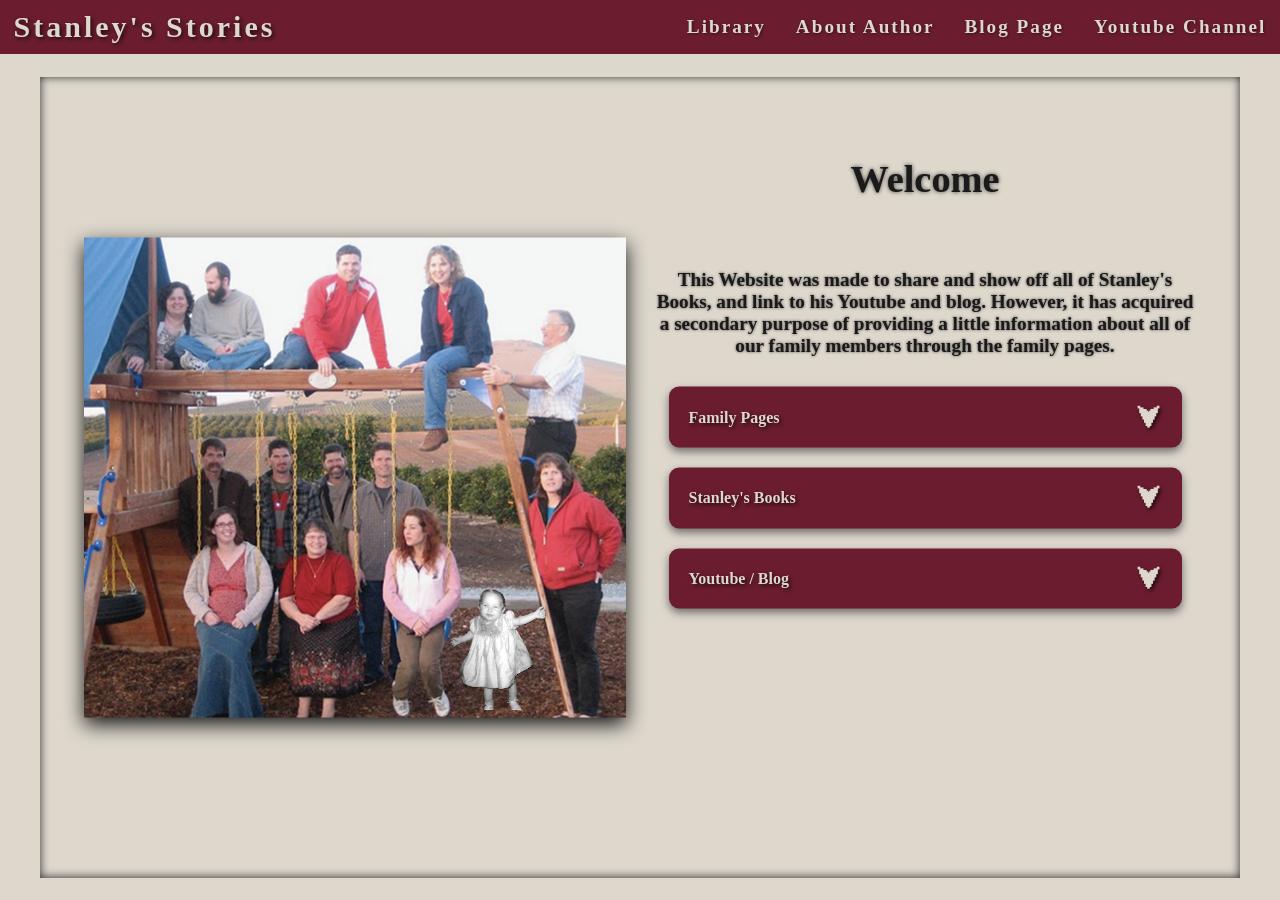
==== index.html @ 0623250e "reworked front page broke on mobile, I'll fix that whenever" ====
<!DOCTYPE html>
<html lang="en">
<head>
    <meta charset="UTF-8">
    <meta name="viewport" content="width=device-width, initial-scale=1.0">
    <title>Stanley's Stories</title>
    <link rel="stylesheet" href="style-mobile.css" media="(max-width: 600px)">
    <link rel="stylesheet" href="style.css" media="(min-width: 768px)">
    <meta name="google-site-verification" content="3paxtZCchN1gKmWQ9_U21rCFYr4-w0Xz02fGshkxWVU" />
</head>
<body>
    <header class="main-header">
        <div id="header-bar">
            <span id="logo">Stanley's Stories</span>
            <div id="menu-toggle"></div>
        </div>
        <nav id="nav-menu">
            <ul>
                <li><a href="Pages/library/index.html">Library</a></li>
                <li><a href="Pages/about-Author/index.html">About Author</a></li>
                <li><a href="https://stanstark.blogspot.com/" target="_blank">Blog Page</a></li>
                <li><a href="https://www.youtube.com/@stanstark461" target="_blank">Youtube Channel</a></li>
            </ul>
        </nav>
    </header>

    <main class="main-content">
        <section id="familyPhoto">
                <div id="family-photo">
                    <div id="Allison" class="family-button">Allison</div>
                    <div id="Ammon Stark" class="family-button">Ammon</div>
                    <div id="Ben" class="family-button" >Ben</div>
                    <div id="Theresa" class="family-button">Theresa</div>
                    <div id="Stanley Stark" class="family-button">Stanley</div>
                    <div id="Rob" class="family-button" >Rob</div>
                    <div id="Stan (Gooby)" class="family-button">Stan (Gooby)</div>
                    <div id="Tommy" class="family-button">Tommy</div>
                    <div id="Kyle" class="family-button">Kyle</div>
                    <div id="Suzy" class="family-button">Suzy</div>
                    <div id="Rebekah" class="family-button">Rebekah</div>
                    <div id="Dorothy Stark" class="family-button">Dorothy</div>
                    <div id="Jeanette" class="family-button">Jeanette</div>
                    <div id="Cindy" class="family-button">Cindy</div>
                </div>
                <div id="new"></div>
        </section>
        <section id="everythingElse">
            <section id="content-container">
                <h1 id="content-Title">Welcome</h1>
                <p id="content-Description">This Website was made to share and show off all of Stanley's Books, and link to his Youtube and blog. However, it has acquired a secondary purpose of providing a little information about all of our family members through the family pages.</p>

                <section class="content-box">
                    <div class="expandtion-header">
                        <h1>Family Pages</h1>
                        <div class="expandtion-button">&#11167</div>
                    </div>

                    <div class="expandtion-content">
                        <div class="expandtion-inner">
                            <h3 id="family-pages-note">[NOTE: You can't access the family pages without the password, if you wish to access them contact Stanley Stark for the password]</h3>
                            <h4 id="family-pages-description">The family pages have simple descriptions provided by the person in question and any other information provided by them. The Family Pages can be accessed by clicking on any family member in the swing photo. To navigate the family pages scroll to the bottom of any family members page, there you will find links to their childrens and parents pages. Clicking on anyone in a photo will also take you to their respective page.</h4>
                        </div>
                    </div>
                </section>
                <section class="content-box">
                   <div class="expandtion-header">
                        <h1>Stanley's Books</h1>
                        <div class="expandtion-button">&#11167</div>
                    </div>

                    <div class="expandtion-content">
                        <div class="expandtion-inner">
                            <h1>Test words</h1>
                        </div>
                    </div>
                </section>
                <section class="content-box">
                   <div class="expandtion-header">
                        <h1>Youtube / Blog</h1>
                        <div class="expandtion-button">&#11167</div>
                    </div>

                    <div class="expandtion-content">
                        <div class="expandtion-inner">
                            <h1>Test words</h1>
                        </div>
                    </div>
                </section>
            </section>
        </section>
    </main>
    <script src="script.js"></script>
</body>
</html>
---- style-mobile.css ----
body {
    background-color: #ddd7cc;
    margin: 0;
    padding: 20px;
}

.main-header {
    position: fixed;
    top: 0;
    left: 0;
    width: 100%;
    z-index: 1000;
}
#header-bar {
    background-color: #6b1d2f;
    color: #ddd7cc;
    display: flex;
    justify-content: space-between;
    align-items: center;
    padding: 10px 20px;
    position: relative;
    z-index: 1001;
    box-shadow: 0 2px 4px rgba(0, 0, 0, 0.2);
}
#logo {
    font-size: 24px;
    font-weight: bold;
    font-family: 'Garamond', 'Baskerville', 'Times New Roman', serif;
    text-shadow: 2px 2px 4px rgba(0, 0, 0, 0.7);
}
#menu-toggle {
    background: none;
    border: 1px solid #ddd7cc;
    padding: 12px 12px;
    border-radius: 12px;
    font-size: .9rem;
}
#nav-menu {
    background-color: #ddd7cc;
    border-bottom: 3px solid #6b1d2f;
    display: flex;
    flex-direction: column;
    width: 100%;
    transform: translateY(-100%);
    transition: transform 0.3s ease-in-out;
    position: absolute;
    top: 100%;
    left: 0;
}
#nav-menu.open {
    transform: translateY(0);
}
#nav-menu li {
    padding: 10px 20px;
    border-bottom: 1px solid #1a1a1a;
}
#nav-menu li a {
    color: #1a1a1a;
    text-decoration: none;
    font-weight: 700;
    font-family: 'Baskerville', 'Baskerville Old Face', 'Hoefler', 'Garamond', serif;
    text-shadow: 1px 1px 3px rgba(0, 0, 0, 0.5);
}

.main-content {
    padding-top: 20px;
    background-color: #ddd7cc;
}
.layout-block {
    width: 100%;
    height: 80vh;
    display: flex;
    flex-direction: column;
    justify-content: center;
    text-align: center;
}
#spotlight-com {
   display: none;
}

#spotlight-content {
    width: 100%;
    height: 90%;
    box-shadow: inset 0 0 10px rgba(0, 0, 0, 0.8);
    display: flex;
    flex-direction: column;
    align-items: center;
}
#spotlight-title {
    font-size: 2rem;
    font-weight: 700;
    font-family: 'Garamond', 'Baskerville', 'Times New Roman', serif;
    text-shadow: 2px 2px 4px rgba(0, 0, 0, 0.8);
    color: #1a1a1a;
}
#spotlight-info {
   width: 90%;
   height: 60%;
   display: flex;
   flex-direction: row;
   justify-content: center;
   align-items: center;
   gap: 10px;
}
#spotlight-image {
    max-width: 60%;
    max-height: 100%;
    background-position: center;
    background-repeat: no-repeat;
    background-size: cover;
    box-shadow: 0 4px 5px rgba(0, 0, 0, 0.7);
}
#spotlight-description {
    width: 40%;
    height: 90%;
    font-size: 4dvw;
    color: #1a1a1a;
    text-align: center;
    text-shadow: 1px 1px 3px rgba(0, 0, 0, 0.9);
    font-family: 'Baskerville', 'Baskerville Old Face', 'Hoefler', 'Garamond', serif;
}
#spotlight-link {
    margin-top: 20px;
    color: #ddd7cc;
    text-shadow: 2px 2px 4px rgba(0, 0, 0, 0.7);
    font-size: 1.3rem;
    font-weight: 700;
    text-decoration: none;
    background-color: #6b1d2f;
    box-shadow: 0 4px 5px rgba(0, 0, 0, 0.8);
    padding: 10px 20px;
    border-radius: 8px;
    font-family: 'Garamond', 'Baskerville', 'Times New Roman', serif;
}
#spotlight-chooser {
    margin-top: 10px;
    font-size: 1rem;
    color: #1a1a1a;
    text-shadow: 1px 1px 3px rgba(0, 0, 0, 0.5);
    font-family: 'Garamond', 'Baskerville', 'Times New Roman', serif;
}

#bookshelf {
    background-image: url('Art-Stuff/bookshelf.png');
    background-size: cover;
    background-position: center;
    overflow-x: scroll;
    -webkit-overflow-scrolling: touch;
    box-shadow: 0 6px 9px rgba(0, 0, 0, 0.9);
}
#bookshelf-row {
    height: 100%;
    width: max-content;
    display: flex;
    flex-direction: row;
    align-items: center;
    gap: 20px;
}
.book-container {
    width: 70vw;
    height: 90%;
    display: flex;
    flex-direction: column;
    align-items: center;
    justify-content: center;
    gap: 15px;
}
.book-cover {
    max-width: 90%;
    max-height: 70%;
    box-shadow: 0 7px 10px rgba(0, 0, 0, 0.9);
    background-position: center;
    background-repeat: no-repeat;
    background-size: cover;
}
.bookshelf-link {
    text-align: center;
    color: #ddd7cc;
    text-shadow: 2px 2px 4px rgba(0, 0, 0, 0.7);
    font-size: 1.5rem;
    font-weight: 700;
    font-family: 'Garamond', 'Baskerville', 'Times New Roman', serif;
    text-decoration: none;
    background-color: #6b1d2fd3;
    box-shadow: 0 4px 5px rgba(0, 0, 0, 0.8);
    padding: 10px 20px;
    border-radius: 8px;
}


#familyPhoto {
    height: max-content;
    padding-bottom: 20px;
    padding-top: 20px;
}
#aboutAuthor h2 {
    text-align: center;
    font-size: 7dvw;
    color: #1a1a1a;
    font-family: 'baskerville', 'Baskerville Old Face', 'Hoefler', 'Garamond', serif;
    text-shadow: 1px 1px 3px rgba(0, 0, 0, 0.5);
    white-space: nowrap;
}
#family-photo {
    background-image: url(Art-Stuff/full-family.png);
    background-size: cover;
    background-position: center;
    background-repeat: no-repeat;
    min-height: 45dvh;
    max-height: 60dvh;
    width: 100%;
    position: relative;
    filter: drop-shadow(0 7px 10px rgba(0, 0, 0, 0.9));
}
.family-button {
    max-width: 60px;
    max-height: 60px;
    border-radius: 15px;
    position: absolute;
    transform: translate(-50%, -50%);
    text-align: center;
    user-select: none;
    font-size: 2dvw;
    font-weight: 900;
    color: #1a1a1a;
    font-family: 'baskerville', 'Baskerville Old Face', 'Hoefler', 'Garamond', serif;
    text-shadow: 1px 1px 3px rgba(255, 255, 255, 0.5);
    white-space: nowrap;
    opacity: 0;
    transition: opacity 0.3s ease-in-out;
}
.family-button:hover {
    opacity: 1;
}
#Allison {
    left: 16%;
    top: 19%;
    height: 60px;
    width: 25px;
}
[id="Ammon Stark"] {
    left: 27%;
    top: 16%;
    height: 45px;
    width: 30px;
}
#Ben {
    left: 48%;
    top: 18%;
    height: 60px;
    width: 35px;
}
#Theresa {
    left: 67%;
    top: 16%;
    width: 35px;
    height: 60px;
}
[id="Stanley Stark"] {
    left: 85%;
    top: 30%;
    height: 60px;
    width: 30px;
}
#Rob {
    left: 25%;
    top: 50%;
    height: 40px;
    width: 30px;
}
[id="Stan (Gooby)"] {
    left: 36%;
    top: 50%;
    height: 40px;
    width: 30px;
}
#Tommy {
    left: 46%;
    top: 50%;
    width: 40px;
    height: 40px;
}
#Kyle {
    left: 57%;
    top: 50%;
    width: 40px;
    height: 40px;
}
#Suzy {
    left: 85%;
    top: 55%;
    width: 40px;
    height: 60px;
}
#Rebekah {
    left: 28%;
    top: 70%;
    width: 40px;
    height: 60px;
}
[id="Dorothy Stark"] {
    left: 43%;
    top: 70%;
    width: 40px;
    height: 60px;
}
#Jeanette {
    left: 61%;
    top: 70%;
    width: 40px;
    height: 60px;
}
#Cindy {
    left: 75%;
    top: 84%;
    width: 50px;
    height: 60px;
}



#media {
    display: none;
    overflow-x: scroll;
    -webkit-overflow-scrolling: touch;
    height: 339px;
}
.filmstrip {
    width: 1405px;
    height: 100%;
    display: flex;
    flex-direction: row;
    align-items: center;
    justify-content: center;
    gap: 15px;
    position: relative;
}
.filmstrip::before {
    content: "";
    position: absolute;
    top: 0;
    left: 0;
    width: 100%;
    height: 100%;
    box-shadow: inset 0 0 10px rgba(0, 0, 0, 0.8);
    background-image: url(Art-Stuff/vecteezy_filmstrip_1195071.png);
    background-repeat: no-repeat;
    background-position: center;
    background-size: cover;
    z-index: 1;
}
.video-container {
    width: 23%;
    height: 55%;
    background-size: cover;
    background-repeat: no-repeat;
    background-position: center;
    display: flex;
    justify-content: center;
    align-items: center;
}
#video1 {
    background-image: url("https://img.youtube.com/vi/V2FXntcrMtY/hqdefault.jpg");
}
#video2 {
    background-image: url("https://img.youtube.com/vi/LsYW3fB81D8/hqdefault.jpg");
}
#video3 {
    background-image: url("https://img.youtube.com/vi/oNmoAIs4Y7E/hqdefault.jpg");
}
.playbutton {
    height: 50px;
    width: 50px;
    background-color: #fff;
    clip-path: polygon(0 0, 0 100%, 100% 50%);
    z-index: 5;
}
#youtube-link {
    color: #1a1a1a;
    font-size: 1.3rem;
    font-weight: 700;
    text-decoration: none;
    z-index: 5;
    font-family: 'Garamond', 'Baskerville', 'Times New Roman', serif;
    text-shadow: 1px 1px 3px rgba(0, 0, 0, 0.5);
}
---- style.css ----
body {
    background-color: #ddd7cc;
    margin: 0;
    padding: 0px;
}

.main-header {
    position: fixed;
    top: 0;
    left: 50%;
    transform: translateX(-50%);
    width: 101%;
    height: max-content;
    z-index: 1000;
    background-color: #6b1d2f;
    display: flex;
    flex-direction: row;
    align-items: center;
}
#logo {
    color: #ddd7cc;
    font-size: 30px;
    font-weight: bold;
    letter-spacing: 3px;
    margin-left: 20px;
    font-family: 'Garamond', 'Baskerville', 'Times New Roman', serif;
    text-shadow: 2px 2px 4px rgba(0, 0, 0, 0.7);
    user-select: none;
    white-space: nowrap;
}
#menu-toggle {
    display: none;
}
#nav-menu {
    margin-left: auto;
    margin-right: 20px;
}
#nav-menu ul {
    display: flex;
    flex-direction: row;
    align-items: center;
    gap: 30px;
    list-style: none;
}
#nav-menu li a {
    color: #ddd7cc;
    text-decoration: none;
    font-weight: 600;
    font-size: 1.2rem;
    letter-spacing: 2px;
    font-family: 'Garamond', 'Baskerville', 'Times New Roman', serif;
    text-shadow: 1px 1px 3px rgba(0, 0, 0, 0.5);
}
#nav-menu li a:hover {
    color: #fff;
    text-shadow: 2px 2px 5px rgba(0, 0, 0, 0.7);
    text-decoration: underline;
}

.main-content {
    width: 1200px;
    top: calc( 50dvh + var(--header-height) / 2);
    height: calc(100vh - var(--header-height) - 5dvh);
    transform: translateY(-50%);
    position: relative;
    margin-left: auto;
    margin-right: auto;
    display: flex;
    flex-direction: row;
    align-items: center;
    justify-content: center;
    box-shadow: inset 0 0 10px rgba(0, 0, 0, 0.8);
}

#familyPhoto {
    width: 47.5%;
    height: 95%;
    display: flex;
    flex-direction: row;
    align-items: center;
    justify-content: center;
    
}
#family-photo {
    background-image: url(Art-Stuff/full-family.png);
    background-size: contain;
    background-position: center;
    background-repeat: no-repeat;
    
    height: 100%;
    width: 95%;
    position: relative;
    filter: drop-shadow(0 7px 10px rgba(0, 0, 0, 0.9));
}
.family-button {
    max-width: 60px;
    max-height: 60px;
    border-radius: 15px;
    position: absolute;
    transform: translate(-50%, -50%);
    text-align: center;
    user-select: none;
    font-size: 2dvw;
    font-weight: 900;
    color: #1a1a1a;
    font-family: 'baskerville', 'Baskerville Old Face', 'Hoefler', 'Garamond', serif;
    text-shadow: 1px 1px 3px rgba(255, 255, 255, 0.5);
    white-space: nowrap;
    opacity: 0;
    transition: opacity 0.3s ease-in-out;
}
.family-button:hover {
    opacity: 1;
}
#Allison {
    left: 17%;
    top: 19%;
    height: 60px;
    width: 50px;
}
[id="Ammon Stark"] {
    left: 25%;
    top: 15%;
    height: 60px;
    width: 50px;
}
#Ben {
    left: 49%;
    top: 13%;
    height: 60px;
    width: 60px;
}
#Theresa {
    left: 67%;
    top: 13%;
    width: 60px;
    height: 60px;
}
[id="Stanley Stark"] {
    left: 87%;
    top: 23%;
    height: 60px;
    width: 60px;
}
#Rob {
    left: 25%;
    top: 47%;
    height: 60px;
    width: 60px;
}
[id="Stan (Gooby)"] {
    left: 37%;
    top: 48%;
    height: 60px;
    width: 60px;
}
#Tommy {
    left: 46.5%;
    top: 48%;
    width: 60px;
    height: 60px;
}
#Kyle {
    left: 55%;
    top: 48%;
    width: 60px;
    height: 60px;
}
#Suzy {
    left: 86%;
    top: 52%;
    width: 60px;
    height: 60px;
}
#Rebekah {
    left: 28%;
    top: 60%;
    width: 60px;
    height: 60px;
}
[id="Dorothy Stark"] {
    left: 43.5%;
    top: 64%;
    width: 60px;
    height: 60px;
}
#Jeanette {
    left: 63%;
    top: 60%;
    width: 60px;
    height: 60px;
}
#Cindy {
    left: 75%;
    top: 77%;
    width: 60px;
    height: 60px;
}


#everythingElse {
    width: 47.5%;
    height: 85%;
    overflow-y: scroll;
    
    
}
#everythingElse {
    --thumb-color: #6b1d2f;
    --track-color: #ddd7cc;
    --thumb-hover-color: #e3dddd;

    scrollbar-color: var(--thumb-color) var(--track-color);
    scrollbar-width: auto;
}
#everythingElse::-webkit-scrollbar {
    width: 12px;
}
#everythingElse::-webkit-scrollbar-track {
    background: var(--track-color);
}
#everythingElse::-webkit-scrollbar-thumb {
    background-color: var(--thumb-color);
    border-radius: 6px;
    border: 3px solid var(--track-color);
}
#everythingElse::-webkit-scrollbar-thumb:hover {
    background-color: var(--thumb-hover-color);
}
#content-container {
    height: max-content;
    padding-bottom: 20px;
    display: flex;
    flex-direction: column;
    align-items: center;
    justify-content: flex-start;
    row-gap: 20px;
}
#content-Title {
    font-size: 3dvw;
    font-weight: 900;
    color: #1a1a1a;
    text-shadow: 0px 0px 4px rgba(0, 0, 0, 0.7);
    text-align: center;
    margin-top: 20px;
    font-family: 'Garamond', 'Baskerville', 'Times New Roman', serif;
}
#content-Description {
    font-size: 1.5dvw;
    font-weight: 600;
    color: #1a1a1a;
    text-shadow: 0px 0px 3px rgba(0, 0, 0, 0.7);
    text-align: center;
    margin: 10px;
    font-family: 'baskerville', 'Baskerville Old Face', 'Hoefler', 'Garamond', serif;
}
.content-box {
    width: 90%;
    height: max-content;
    position: relative;
    background-color: #6b1d2f;
    box-shadow: 0 4px 8px rgba(0, 0, 0, 0.5);
    border-radius: 10px;
    display: flex;
    flex-direction: column;
    align-items: center;
    justify-content: center;
    overflow: hidden;
}
.expandtion-header {
    display: flex;
    justify-content: space-between;
    align-items: center;
    padding: 0px 20px;
    width: 100%;
    box-sizing: border-box;
    font-weight: bold;
    color: #ddd7cc;
    text-shadow: 2px 2px 4px rgba(0, 0, 0, 0.7);
    font-family: 'Garamond', 'Baskerville', 'Times New Roman', serif;
}
.expandtion-button {
    font-size: 2dvw;
    font-weight: bold;
    color: #ddd7cc;
    text-shadow: 2px 2px 4px rgba(0, 0, 0, 0.7);
    cursor: pointer;
    user-select: none;
}

.expandtion-content {
    max-height: 0;
    transition: max-height 0.3s ease-in-out;

}
.expandtion-content.expanded {
    max-height: 400px;
}
.expandtion-inner {
    padding: 0 15px 15px 15px;
}

#family-pages-note {
    font-size: 1.2dvw;
    font-weight: bold;
    color: #98958e;
    text-shadow: 1px 1px 3px rgba(0, 0, 0, 0.7);
    text-align: center;
    margin-top: 10px;
    font-family: 'baskerville', 'Baskerville Old Face', 'Hoefler', 'Garamond', serif;
}
#family-pages-description {
    font-size: 1.5dvw;
    font-weight: bold;
    color: #ddd7cc;
    text-shadow: 1px 1px 3px rgba(0, 0, 0, 0.7);
    text-align: center;
    margin-top: 10px;
    font-family: 'baskerville', 'Baskerville Old Face', 'Hoefler', 'Garamond', serif;
}
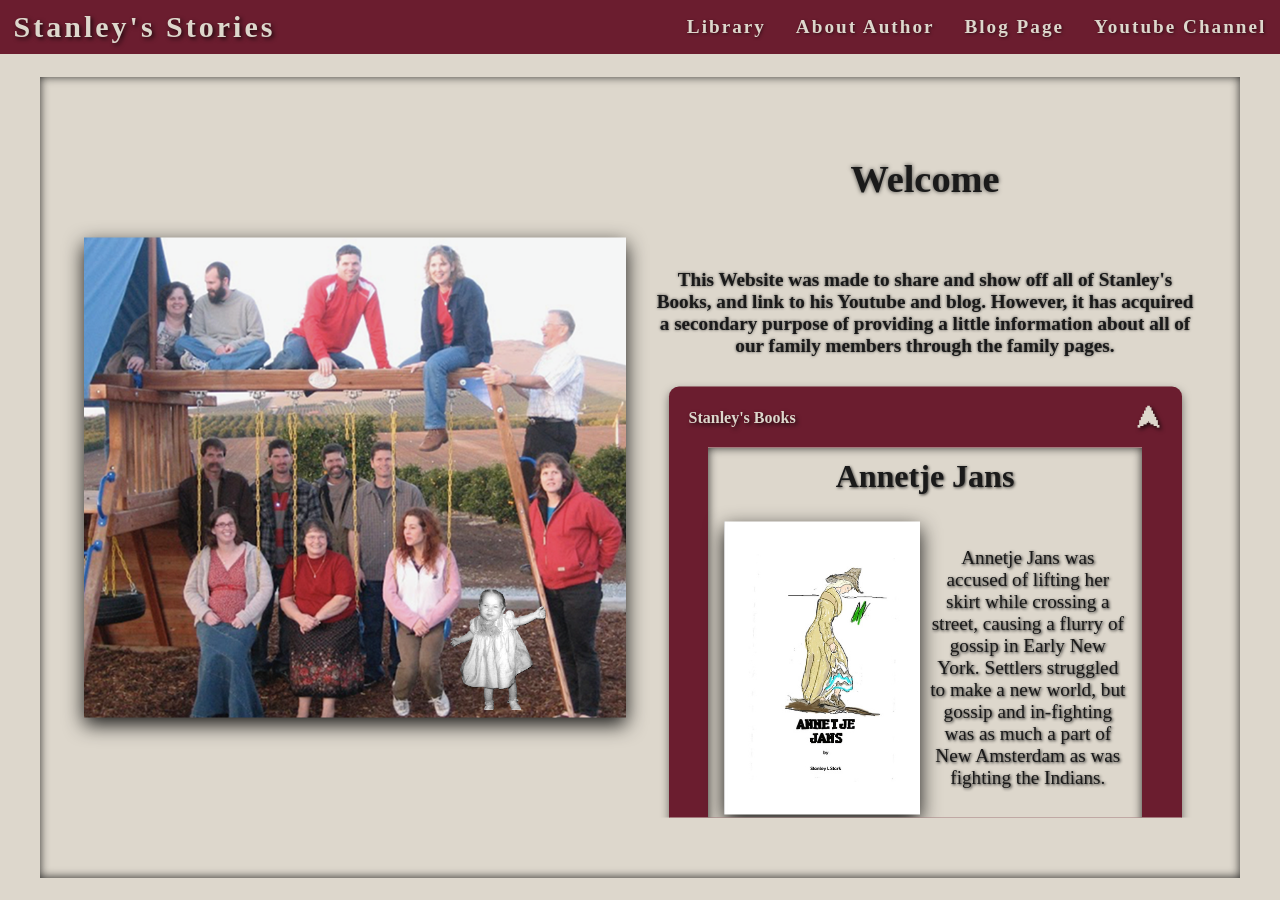
==== commit 0795b24d: "updated" ====
--- a/index.html
+++ b/index.html
@@ -49,6 +49,45 @@
                 <h1 id="content-Title">Welcome</h1>
                 <p id="content-Description">This Website was made to share and show off all of Stanley's Books, and link to his Youtube and blog. However, it has acquired a secondary purpose of providing a little information about all of our family members through the family pages.</p>
 
+                
+                <section class="content-box">
+                   <div class="expandtion-header">
+                        <h1>Stanley's Books</h1>
+                        <div class="expandtion-button">&#11165</div>
+                    </div>
+                    <div class="expandtion-content expanded">
+                        <div class="expandtion-inner">
+                            <div id="stanley-books-section">
+                               <section id="spotlight">
+                                <h2 id="spotlight-title">Annetje Jans</h2>
+                                <div id="spotlight-contents">
+                                    <img id="spotlight-image" src="Art-Stuff/book_covers/Annetje-Jans.png">
+                                    <p id="spotlight-description">Annetje Jans was accused of lifting her skirt while crossing a street, causing a flurry of gossip in Early New York. Settlers struggled to make a new world, but gossip and in-fighting was as much a part of New Amsterdam as was fighting the Indians.</p>
+                                </div>
+                                <a id="spotlight-page-link" href="Pages/library/index.html?book=1">View Full Page &#10174</a>
+                                <h4>Editor's Choice</h4>
+                               </section> 
+                               <section id="bookshelf">
+                                <div id="bookshelf-contents">
+                                    <div class="book-container">
+                                        <img class="books-cover" src="Art-Stuff/book_covers/Amanda-Giles-Lee.png">
+                                        <a class="books-title" href="Pages/library/index.html?book=0">Amanda Giles Lee</a>
+                                    </div>
+                                    <div class="book-container">
+                                        <img class="books-cover" src="Art-Stuff/book_covers/Fluhrer's-Big-Loaf-Bakery.png">
+                                        <a class="books-title" href="Pages/library/index.html?book=2">Fluher's Big Loaf Bakery</a>
+                                    </div>
+                                    <div class="book-container">
+                                        <img class="books-cover" src="Art-Stuff/book_covers/Grandma-and-Grandpa-Moody.png">
+                                        <a class="books-title" href="Pages/library/index.html?book=4">Grandma & Grandpa Moody</a>
+                                    </div>
+                                </div>
+                                <a href="Pages/library/index.html" id="view-all-link">View All Books &#10174</a>
+                               </section>
+                            </div>
+                        </div>
+                    </div>
+                </section>
                 <section class="content-box">
                     <div class="expandtion-header">
                         <h1>Family Pages</h1>
@@ -59,18 +98,6 @@
                         <div class="expandtion-inner">
                             <h3 id="family-pages-note">[NOTE: You can't access the family pages without the password, if you wish to access them contact Stanley Stark for the password]</h3>
                             <h4 id="family-pages-description">The family pages have simple descriptions provided by the person in question and any other information provided by them. The Family Pages can be accessed by clicking on any family member in the swing photo. To navigate the family pages scroll to the bottom of any family members page, there you will find links to their childrens and parents pages. Clicking on anyone in a photo will also take you to their respective page.</h4>
-                        </div>
-                    </div>
-                </section>
-                <section class="content-box">
-                   <div class="expandtion-header">
-                        <h1>Stanley's Books</h1>
-                        <div class="expandtion-button">&#11167</div>
-                    </div>
-
-                    <div class="expandtion-content">
-                        <div class="expandtion-inner">
-                            <h1>Test words</h1>
                         </div>
                     </div>
                 </section>
--- a/style-mobile.css
+++ b/style-mobile.css
@@ -2,6 +2,7 @@
     background-color: #ddd7cc;
     margin: 0;
     padding: 20px;
+    overflow-x: hidden;
 }
 
 .main-header {
@@ -63,152 +64,27 @@
 }
 
 .main-content {
-    padding-top: 20px;
-    background-color: #ddd7cc;
-}
-.layout-block {
-    width: 100%;
-    height: 80vh;
-    display: flex;
-    flex-direction: column;
-    justify-content: center;
-    text-align: center;
-}
-#spotlight-com {
-   display: none;
-}
-
-#spotlight-content {
-    width: 100%;
-    height: 90%;
-    box-shadow: inset 0 0 10px rgba(0, 0, 0, 0.8);
-    display: flex;
-    flex-direction: column;
-    align-items: center;
-}
-#spotlight-title {
-    font-size: 2rem;
-    font-weight: 700;
-    font-family: 'Garamond', 'Baskerville', 'Times New Roman', serif;
-    text-shadow: 2px 2px 4px rgba(0, 0, 0, 0.8);
-    color: #1a1a1a;
-}
-#spotlight-info {
-   width: 90%;
-   height: 60%;
-   display: flex;
-   flex-direction: row;
-   justify-content: center;
-   align-items: center;
-   gap: 10px;
-}
-#spotlight-image {
-    max-width: 60%;
-    max-height: 100%;
-    background-position: center;
-    background-repeat: no-repeat;
-    background-size: cover;
-    box-shadow: 0 4px 5px rgba(0, 0, 0, 0.7);
-}
-#spotlight-description {
-    width: 40%;
-    height: 90%;
-    font-size: 4dvw;
-    color: #1a1a1a;
-    text-align: center;
-    text-shadow: 1px 1px 3px rgba(0, 0, 0, 0.9);
-    font-family: 'Baskerville', 'Baskerville Old Face', 'Hoefler', 'Garamond', serif;
-}
-#spotlight-link {
-    margin-top: 20px;
-    color: #ddd7cc;
-    text-shadow: 2px 2px 4px rgba(0, 0, 0, 0.7);
-    font-size: 1.3rem;
-    font-weight: 700;
-    text-decoration: none;
-    background-color: #6b1d2f;
-    box-shadow: 0 4px 5px rgba(0, 0, 0, 0.8);
-    padding: 10px 20px;
-    border-radius: 8px;
-    font-family: 'Garamond', 'Baskerville', 'Times New Roman', serif;
-}
-#spotlight-chooser {
-    margin-top: 10px;
-    font-size: 1rem;
-    color: #1a1a1a;
-    text-shadow: 1px 1px 3px rgba(0, 0, 0, 0.5);
-    font-family: 'Garamond', 'Baskerville', 'Times New Roman', serif;
-}
-
-#bookshelf {
-    background-image: url('Art-Stuff/bookshelf.png');
-    background-size: cover;
-    background-position: center;
-    overflow-x: scroll;
-    -webkit-overflow-scrolling: touch;
-    box-shadow: 0 6px 9px rgba(0, 0, 0, 0.9);
-}
-#bookshelf-row {
-    height: 100%;
-    width: max-content;
-    display: flex;
-    flex-direction: row;
-    align-items: center;
-    gap: 20px;
-}
-.book-container {
-    width: 70vw;
-    height: 90%;
-    display: flex;
-    flex-direction: column;
-    align-items: center;
-    justify-content: center;
-    gap: 15px;
-}
-.book-cover {
-    max-width: 90%;
-    max-height: 70%;
-    box-shadow: 0 7px 10px rgba(0, 0, 0, 0.9);
-    background-position: center;
-    background-repeat: no-repeat;
-    background-size: cover;
-}
-.bookshelf-link {
-    text-align: center;
-    color: #ddd7cc;
-    text-shadow: 2px 2px 4px rgba(0, 0, 0, 0.7);
-    font-size: 1.5rem;
-    font-weight: 700;
-    font-family: 'Garamond', 'Baskerville', 'Times New Roman', serif;
-    text-decoration: none;
-    background-color: #6b1d2fd3;
-    box-shadow: 0 4px 5px rgba(0, 0, 0, 0.8);
-    padding: 10px 20px;
-    border-radius: 8px;
-}
-
+    top: calc(var(--header-height));
+    display: flex;
+    flex-direction: column;
+    position: relative;
+    width: 100%;
+    height: max-content;
+    display: flex;
+    flex-direction: column;
+}
 
 #familyPhoto {
     height: max-content;
-    padding-bottom: 20px;
-    padding-top: 20px;
-}
-#aboutAuthor h2 {
-    text-align: center;
-    font-size: 7dvw;
-    color: #1a1a1a;
-    font-family: 'baskerville', 'Baskerville Old Face', 'Hoefler', 'Garamond', serif;
-    text-shadow: 1px 1px 3px rgba(0, 0, 0, 0.5);
-    white-space: nowrap;
 }
 #family-photo {
     background-image: url(Art-Stuff/full-family.png);
-    background-size: cover;
+    background-size: contain;
     background-position: center;
     background-repeat: no-repeat;
     min-height: 45dvh;
     max-height: 60dvh;
-    width: 100%;
+    
     position: relative;
     filter: drop-shadow(0 7px 10px rgba(0, 0, 0, 0.9));
 }
@@ -218,19 +94,7 @@
     border-radius: 15px;
     position: absolute;
     transform: translate(-50%, -50%);
-    text-align: center;
-    user-select: none;
-    font-size: 2dvw;
-    font-weight: 900;
-    color: #1a1a1a;
-    font-family: 'baskerville', 'Baskerville Old Face', 'Hoefler', 'Garamond', serif;
-    text-shadow: 1px 1px 3px rgba(255, 255, 255, 0.5);
-    white-space: nowrap;
     opacity: 0;
-    transition: opacity 0.3s ease-in-out;
-}
-.family-button:hover {
-    opacity: 1;
 }
 #Allison {
     left: 16%;
@@ -318,69 +182,243 @@
 }
 
 
-
-#media {
-    display: none;
-    overflow-x: scroll;
-    -webkit-overflow-scrolling: touch;
-    height: 339px;
-}
-.filmstrip {
-    width: 1405px;
-    height: 100%;
+#everythingElse {
+   height: max-content;
+   width: 100%;
+   flex-direction: column;
+   justify-content: center;
+   align-items: center;
+}
+#content-container {
+    height: max-content;
+    padding-bottom: 20px;
+    display: flex;
+    flex-direction: column;
+    align-items: center;
+    justify-content: flex-start;
+    row-gap: 10px;
+}
+#content-Title {
+    font-size: 12dvw;
+    font-weight: 900;
+    color: #1a1a1a;
+    text-shadow: 0px 0px 4px rgba(0, 0, 0, 0.7);
+    text-align: center;
+    margin-top: 20px;
+    font-family: 'Garamond', 'Baskerville', 'Times New Roman', serif;
+}
+#content-Description {
+    font-size: 5dvw;
+    font-weight: 600;
+    color: #1a1a1a;
+    text-shadow: 0px 0px 3px rgba(0, 0, 0, 0.7);
+    text-align: center;
+    font-family: 'baskerville', 'Baskerville Old Face', 'Hoefler', 'Garamond', serif;
+}
+.content-box {
+    width: 100%;
+    height: max-content;
+    position: relative;
+    background-color: #6b1d2f;
+    box-shadow: 0 4px 8px rgba(0, 0, 0, 0.5);
+    border-radius: 10px;
+    display: flex;
+    flex-direction: column;
+    align-items: center;
+    justify-content: center;
+    overflow: hidden;
+}
+.expandtion-header {
+    display: flex;
+    justify-content: space-between;
+    align-items: center;
+    padding: 0px 20px;
+    width: 100%;
+    box-sizing: border-box;
+    font-weight: bold;
+    color: #ddd7cc;
+    text-shadow: 2px 2px 4px rgba(0, 0, 0, 0.7);
+    font-family: 'Garamond', 'Baskerville', 'Times New Roman', serif;
+}
+.expandtion-button {
+    font-size: 7dvw;
+    font-weight: bold;
+    color: #ddd7cc;
+    text-shadow: 2px 2px 4px rgba(0, 0, 0, 0.7);
+    cursor: pointer;
+    user-select: none;
+}
+.expandtion-content {
+    max-height: 0;
+    transition: max-height 0.4s ease-in-out;
+}
+.expandtion-content.expanded {
+    max-height: 1000px;
+}
+.expandtion-inner {
+    padding: 0 15px 15px 15px;
+}
+
+#stanley-books-section {
+    width: 100%;
+    height: max-content;
+    display: flex;
+    flex-direction: column;
+    align-items: center;
+    justify-content: center;
+    row-gap: 20px;
+}
+
+#spotlight {
+    width: 95%;
+    height: max-content;
+    display: flex;
+    flex-direction: column;
+    align-items: center;
+    justify-content: center;
+    background-color: #ddd7cc;
+    box-shadow: inset 0 0 10px rgba(0, 0, 0, 0.8);
+    color: #1a1a1a;
+    text-shadow: 1px 1px 3px rgba(0, 0, 0, 0.7);
+}
+#spotlight h4 {
+    margin-top: 5px;
+    font-family: 'Baskerville', 'Baskerville Old Face', 'Hoefler', 'Garamond', serif;
+    font-weight: 600;
+}
+#spotlight-title {
+    font-size: 7dvw;
+    font-weight: bold;
+    text-align: center;
+    margin-top: 10px;
+    font-family: 'Garamond', 'Baskerville', 'Times New Roman', serif;
+}
+#spotlight-contents {
     display: flex;
     flex-direction: row;
     align-items: center;
     justify-content: center;
-    gap: 15px;
-    position: relative;
-}
-.filmstrip::before {
-    content: "";
-    position: absolute;
-    top: 0;
-    left: 0;
-    width: 100%;
-    height: 100%;
+    column-gap: 10px;
+}
+#spotlight-image {
+    width: 45%;
+    height: 80%;
+    background-image: url(Art-Stuff/spotlight.png);
+    background-size: contain;
+    background-position: center;
+    background-repeat: no-repeat;
+    filter: drop-shadow(0 7px 10px rgba(0, 0, 0, 0.9));
+    user-select: none;
+    -webkit-user-select: none;
+    -webkit-user-drag: none;
+    -khtml-user-drag: none;
+    -moz-user-drag: none;
+    -o-user-drag: none;
+}
+#spotlight-description {
+    width: 45%;
+    height: 80%;
+    font-size: 4dvw;
+    color: #1a1a1a;
+    text-align: center;
+    text-shadow: 1px 1px 3px rgba(0, 0, 0, 0.9);
+    font-family: 'Baskerville', 'Baskerville Old Face', 'Hoefler', 'Garamond', serif;
+}
+#spotlight-page-link {
+    margin-top: 10px;
+    color: #1a1a1a;
+    text-decoration: none;
+    font-family: 'Garamond', 'Baskerville', 'Times New Roman', serif;
+    font-size: 1.5rem;
+    font-weight: 700;
+    text-shadow: 0 4px 5px rgba(0, 0, 0, 0.8);
+}
+#spotlight-page-link:hover {
+    text-decoration: underline 0.1rem;
+    text-underline-offset: 0.2rem;
+}
+
+#bookshelf {
+    width: 100%;
+    height: max-content;
+    display: flex;
+    flex-direction: column;
+    justify-content: center;
+    align-items: center;
+    padding-bottom: 10px;
+}
+#bookshelf-contents {
+    width: 100%;
+    height: max-content;
+    padding-bottom: 20px;
+    padding-top: 20px;
+    display: flex;
+    flex-direction: row;
+    justify-content: center;
+    align-items: center;
+    column-gap: 10px;
+    background-image: url(Art-Stuff/bookshelf.png);
+    background-position: center;
     box-shadow: inset 0 0 10px rgba(0, 0, 0, 0.8);
-    background-image: url(Art-Stuff/vecteezy_filmstrip_1195071.png);
-    background-repeat: no-repeat;
-    background-position: center;
-    background-size: cover;
-    z-index: 1;
-}
-.video-container {
-    width: 23%;
-    height: 55%;
-    background-size: cover;
-    background-repeat: no-repeat;
-    background-position: center;
-    display: flex;
-    justify-content: center;
-    align-items: center;
-}
-#video1 {
-    background-image: url("https://img.youtube.com/vi/V2FXntcrMtY/hqdefault.jpg");
-}
-#video2 {
-    background-image: url("https://img.youtube.com/vi/LsYW3fB81D8/hqdefault.jpg");
-}
-#video3 {
-    background-image: url("https://img.youtube.com/vi/oNmoAIs4Y7E/hqdefault.jpg");
-}
-.playbutton {
-    height: 50px;
-    width: 50px;
-    background-color: #fff;
-    clip-path: polygon(0 0, 0 100%, 100% 50%);
-    z-index: 5;
-}
-#youtube-link {
-    color: #1a1a1a;
-    font-size: 1.3rem;
-    font-weight: 700;
+}
+.book-container {
+    display: flex;
+    flex-direction: column;
+    align-items: center;
+    justify-content: center;
+    max-width: 30%;
+    row-gap: 10px;
+}
+.books-cover {
+    height: auto;
+    max-width: 100%;
+    object-fit: cover;
+}
+.books-title {
+    text-align: center;
+    color: #ddd7cc;
+    text-shadow: 2px 2px 4px rgba(0, 0, 0, 0.7);
+    font-weight: 300;
+    font-family: 'Garamond', 'Baskerville', 'Times New Roman', serif;
     text-decoration: none;
-    z-index: 5;
-    font-family: 'Garamond', 'Baskerville', 'Times New Roman', serif;
-    text-shadow: 1px 1px 3px rgba(0, 0, 0, 0.5);
-}
+    background-color: #6b1d2fd3;
+    box-shadow: 0 4px 5px rgba(0, 0, 0, 0.8);
+    padding: 5px 10px;
+    border-radius: 8px;
+}
+.books-title:hover {
+    text-decoration: underline;
+}
+#view-all-link {
+    margin-top: 12px;
+    color: #ddd7cc;
+    text-decoration: none;
+    font-family: 'Garamond', 'Baskerville', 'Times New Roman', serif;
+    font-size: 1.5rem;
+    font-weight: 300;
+    text-shadow: 0 4px 5px rgba(0, 0, 0, 0.8);
+}
+#view-all-link:hover {
+    text-decoration: underline 0.1rem;
+    text-underline-offset: 0.2rem;
+}
+
+
+#family-pages-note {
+    font-size: 4dvw;
+    font-weight: bold;
+    color: #98958e;
+    text-shadow: 1px 1px 3px rgba(0, 0, 0, 0.7);
+    text-align: center;
+    margin-top: 10px;
+    font-family: 'baskerville', 'Baskerville Old Face', 'Hoefler', 'Garamond', serif;
+}
+#family-pages-description {
+    font-size: 5dvw;
+    font-weight: bold;
+    color: #ddd7cc;
+    text-shadow: 1px 1px 3px rgba(0, 0, 0, 0.7);
+    text-align: center;
+    margin-top: 10px;
+    font-family: 'baskerville', 'Baskerville Old Face', 'Hoefler', 'Garamond', serif;
+}
--- a/style.css
+++ b/style.css
@@ -202,8 +202,6 @@
     width: 47.5%;
     height: 85%;
     overflow-y: scroll;
-    
-    
 }
 #everythingElse {
     --thumb-color: #6b1d2f;
@@ -294,12 +292,162 @@
 
 }
 .expandtion-content.expanded {
-    max-height: 400px;
+    max-height: 1000px;
 }
 .expandtion-inner {
     padding: 0 15px 15px 15px;
 }
 
+#stanley-books-section {
+    width: 100%;
+    height: max-content;
+    display: flex;
+    flex-direction: column;
+    align-items: center;
+    justify-content: center;
+    row-gap: 30px;
+}
+
+#spotlight {
+    width: 90%;
+    height: max-content;
+    display: flex;
+    flex-direction: column;
+    align-items: center;
+    justify-content: center;
+    background-color: #ddd7cc;
+    box-shadow: inset 0 0 10px rgba(0, 0, 0, 0.8);
+    color: #1a1a1a;
+    text-shadow: 1px 1px 3px rgba(0, 0, 0, 0.7);
+}
+#spotlight h4 {
+    margin-top: 5px;
+    font-family: 'Baskerville', 'Baskerville Old Face', 'Hoefler', 'Garamond', serif;
+    font-weight: 600;
+}
+#spotlight-title {
+    font-size: 2.5dvw;
+    font-weight: bold;
+    text-align: center;
+    margin-top: 10px;
+    font-family: 'Garamond', 'Baskerville', 'Times New Roman', serif;
+}
+#spotlight-contents {
+    display: flex;
+    flex-direction: row;
+    align-items: center;
+    justify-content: center;
+    column-gap: 10px;
+}
+#spotlight-image {
+    width: 45%;
+    height: 80%;
+    background-image: url(Art-Stuff/spotlight.png);
+    background-size: contain;
+    background-position: center;
+    background-repeat: no-repeat;
+    filter: drop-shadow(0 7px 10px rgba(0, 0, 0, 0.9));
+    user-select: none;
+    -webkit-user-select: none;
+    -webkit-user-drag: none;
+    -khtml-user-drag: none;
+    -moz-user-drag: none;
+    -o-user-drag: none;
+}
+#spotlight-description {
+    width: 45%;
+    height: 80%;
+    font-size: 1.5dvw;
+    color: #1a1a1a;
+    text-align: center;
+    text-shadow: 1px 1px 3px rgba(0, 0, 0, 0.9);
+    font-family: 'Baskerville', 'Baskerville Old Face', 'Hoefler', 'Garamond', serif;
+}
+#spotlight-page-link {
+    margin-top: 10px;
+    color: #1a1a1a;
+    text-decoration: none;
+    font-family: 'Garamond', 'Baskerville', 'Times New Roman', serif;
+    font-size: 1.5rem;
+    font-weight: 700;
+    text-shadow: 0 4px 5px rgba(0, 0, 0, 0.8);
+}
+#spotlight-page-link:hover {
+    text-decoration: underline 0.1rem;
+    text-underline-offset: 0.2rem;
+}
+
+#bookshelf {
+    width: 100%;
+    height: max-content;
+    display: flex;
+    flex-direction: column;
+    justify-content: center;
+    align-items: center;
+    padding-bottom: 10px;
+}
+#bookshelf-contents {
+    width: 100%;
+    height: max-content;
+    padding-bottom: 20px;
+    padding-top: 20px;
+    display: flex;
+    flex-direction: row;
+    justify-content: center;
+    align-items: center;
+    column-gap: 10px;
+    background-image: url(Art-Stuff/bookshelf.png);
+    background-position: center;
+    box-shadow: inset 0 0 10px rgba(0, 0, 0, 0.8);
+}
+.book-container {
+    display: flex;
+    flex-direction: column;
+    align-items: center;
+    justify-content: center;
+    max-width: 30%;
+    row-gap: 10px;
+}
+.books-cover {
+    height: auto;
+    max-width: 100%;
+    object-fit: contain;
+    user-select: none;
+    -webkit-user-select: none;
+    -webkit-user-drag: none;
+    -khtml-user-drag: none;
+    -moz-user-drag: none;
+    -o-user-drag: none;
+}
+.books-title {
+    text-align: center;
+    color: #ddd7cc;
+    text-shadow: 2px 2px 4px rgba(0, 0, 0, 0.7);
+    font-weight: 300;
+    font-family: 'Garamond', 'Baskerville', 'Times New Roman', serif;
+    text-decoration: none;
+    background-color: #6b1d2fd3;
+    box-shadow: 0 4px 5px rgba(0, 0, 0, 0.8);
+    padding: 5px 10px;
+    border-radius: 8px;
+}
+.books-title:hover {
+    text-decoration: underline;
+}
+#view-all-link {
+    margin-top: 12px;
+    color: #ddd7cc;
+    text-decoration: none;
+    font-family: 'Garamond', 'Baskerville', 'Times New Roman', serif;
+    font-size: 1.5rem;
+    font-weight: 300;
+    text-shadow: 0 4px 5px rgba(0, 0, 0, 0.8);
+}
+#view-all-link:hover {
+    text-decoration: underline 0.1rem;
+    text-underline-offset: 0.2rem;
+}
+
 #family-pages-note {
     font-size: 1.2dvw;
     font-weight: bold;
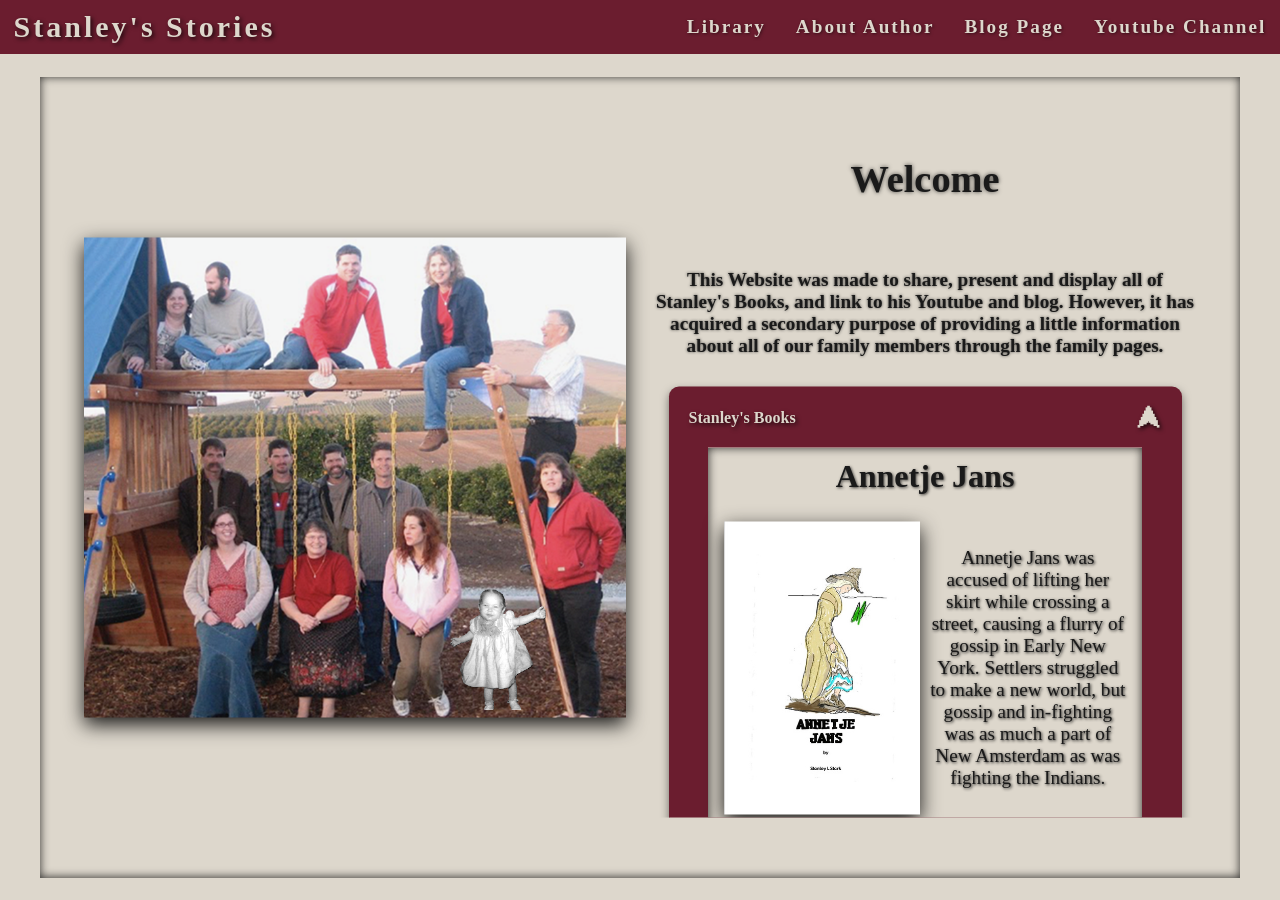
==== commit ce1af0d6: "update" ====
--- a/index.html
+++ b/index.html
@@ -47,13 +47,13 @@
         <section id="everythingElse">
             <section id="content-container">
                 <h1 id="content-Title">Welcome</h1>
-                <p id="content-Description">This Website was made to share and show off all of Stanley's Books, and link to his Youtube and blog. However, it has acquired a secondary purpose of providing a little information about all of our family members through the family pages.</p>
+                <p id="content-Description">This Website was made to share, present and display all of Stanley's Books, and link to his Youtube and blog. However, it has acquired a secondary purpose of providing a little information about all of our family members through the family pages.</p>
 
-                
+    
                 <section class="content-box">
                    <div class="expandtion-header">
                         <h1>Stanley's Books</h1>
-                        <div class="expandtion-button">&#11165</div>
+                        <span class="expandtion-button">&#11165;</span>
                     </div>
                     <div class="expandtion-content expanded">
                         <div class="expandtion-inner">
@@ -91,7 +91,7 @@
                 <section class="content-box">
                     <div class="expandtion-header">
                         <h1>Family Pages</h1>
-                        <div class="expandtion-button">&#11167</div>
+                        <div class="expandtion-button">&#11167;</div>
                     </div>
 
                     <div class="expandtion-content">
@@ -104,7 +104,7 @@
                 <section class="content-box">
                    <div class="expandtion-header">
                         <h1>Youtube / Blog</h1>
-                        <div class="expandtion-button">&#11167</div>
+                        <div class="expandtion-button">&#11167;</div>
                     </div>
 
                     <div class="expandtion-content">
--- a/style-mobile.css
+++ b/style-mobile.css
@@ -303,7 +303,6 @@
 #spotlight-image {
     width: 45%;
     height: 80%;
-    background-image: url(Art-Stuff/spotlight.png);
     background-size: contain;
     background-position: center;
     background-repeat: no-repeat;
--- a/style.css
+++ b/style.css
@@ -99,13 +99,15 @@
     position: absolute;
     transform: translate(-50%, -50%);
     text-align: center;
-    user-select: none;
-    font-size: 2dvw;
+    text-decoration: underline;
+    font-size: 1.8dvw;
     font-weight: 900;
     color: #1a1a1a;
     font-family: 'baskerville', 'Baskerville Old Face', 'Hoefler', 'Garamond', serif;
-    text-shadow: 1px 1px 3px rgba(255, 255, 255, 0.5);
+    text-shadow: 1px 1px 3px rgba(255, 255, 255, 0.7);
+    text-decoration: underline;
     white-space: nowrap;
+    cursor: pointer;
     opacity: 0;
     transition: opacity 0.3s ease-in-out;
 }
@@ -284,6 +286,11 @@
     text-shadow: 2px 2px 4px rgba(0, 0, 0, 0.7);
     cursor: pointer;
     user-select: none;
+    display: inline-block;
+    transition: transform 0.2s cubic-bezier(0.175, 0.885, 0.32, 1.275);
+}
+.expandtion-button:hover {
+    transform: scale(1.08) translateY(-2px);
 }
 
 .expandtion-content {
@@ -371,10 +378,13 @@
     font-size: 1.5rem;
     font-weight: 700;
     text-shadow: 0 4px 5px rgba(0, 0, 0, 0.8);
+    display: inline-block;
+    transition: transform 0.2s cubic-bezier(0.175, 0.885, 0.32, 1.275);
 }
 #spotlight-page-link:hover {
     text-decoration: underline 0.1rem;
     text-underline-offset: 0.2rem;
+    transform: scale(1.08) translateY(-2px);
 }
 
 #bookshelf {
@@ -430,9 +440,12 @@
     box-shadow: 0 4px 5px rgba(0, 0, 0, 0.8);
     padding: 5px 10px;
     border-radius: 8px;
+    display: inline-block;
+    transition: transform 0.2s cubic-bezier(0.175, 0.885, 0.32, 1.275);
 }
 .books-title:hover {
     text-decoration: underline;
+    transform: scale(1.08) translateY(-2px);
 }
 #view-all-link {
     margin-top: 12px;
@@ -442,10 +455,13 @@
     font-size: 1.5rem;
     font-weight: 300;
     text-shadow: 0 4px 5px rgba(0, 0, 0, 0.8);
+    display: inline-block;
+    transition: transform 0.2s cubic-bezier(0.175, 0.885, 0.32, 1.275);
 }
 #view-all-link:hover {
     text-decoration: underline 0.1rem;
     text-underline-offset: 0.2rem;
+    transform: scale(1.08) translateY(-2px);
 }
 
 #family-pages-note {
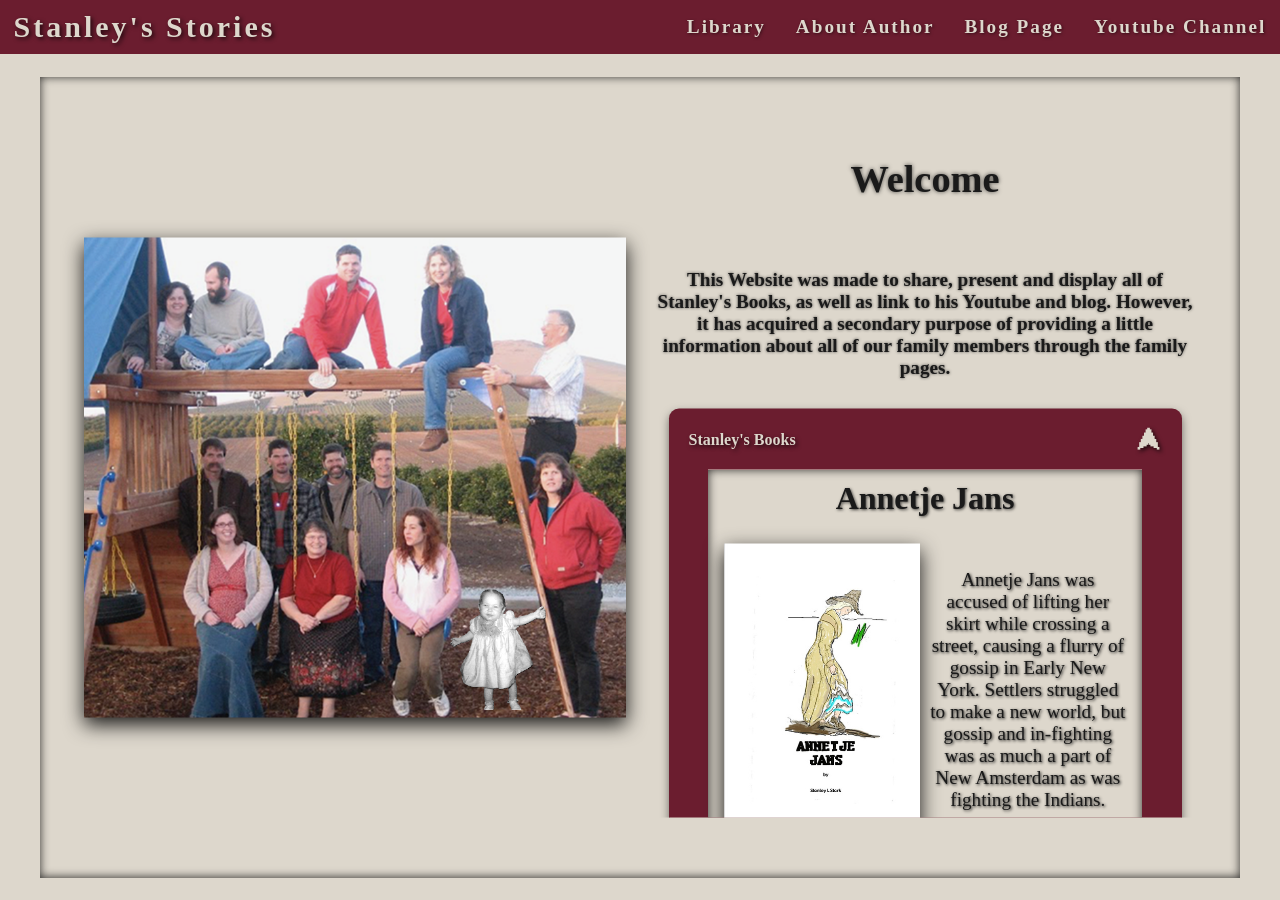
==== commit 29d670c5: "update" ====
--- a/index.html
+++ b/index.html
@@ -47,13 +47,13 @@
         <section id="everythingElse">
             <section id="content-container">
                 <h1 id="content-Title">Welcome</h1>
-                <p id="content-Description">This Website was made to share, present and display all of Stanley's Books, and link to his Youtube and blog. However, it has acquired a secondary purpose of providing a little information about all of our family members through the family pages.</p>
+                <p id="content-Description">This Website was made to share, present and display all of Stanley's Books, as well as link to his Youtube and blog. However, it has acquired a secondary purpose of providing a little information about all of our family members through the family pages.</p>
 
     
                 <section class="content-box">
                    <div class="expandtion-header">
                         <h1>Stanley's Books</h1>
-                        <span class="expandtion-button">&#11165;</span>
+                        <span class="expandtion-button">&#11165</span>
                     </div>
                     <div class="expandtion-content expanded">
                         <div class="expandtion-inner">
@@ -91,7 +91,7 @@
                 <section class="content-box">
                     <div class="expandtion-header">
                         <h1>Family Pages</h1>
-                        <div class="expandtion-button">&#11167;</div>
+                        <div class="expandtion-button">&#11167</div>
                     </div>
 
                     <div class="expandtion-content">
@@ -104,7 +104,7 @@
                 <section class="content-box">
                    <div class="expandtion-header">
                         <h1>Youtube / Blog</h1>
-                        <div class="expandtion-button">&#11167;</div>
+                        <div class="expandtion-button">&#11167</div>
                     </div>
 
                     <div class="expandtion-content">
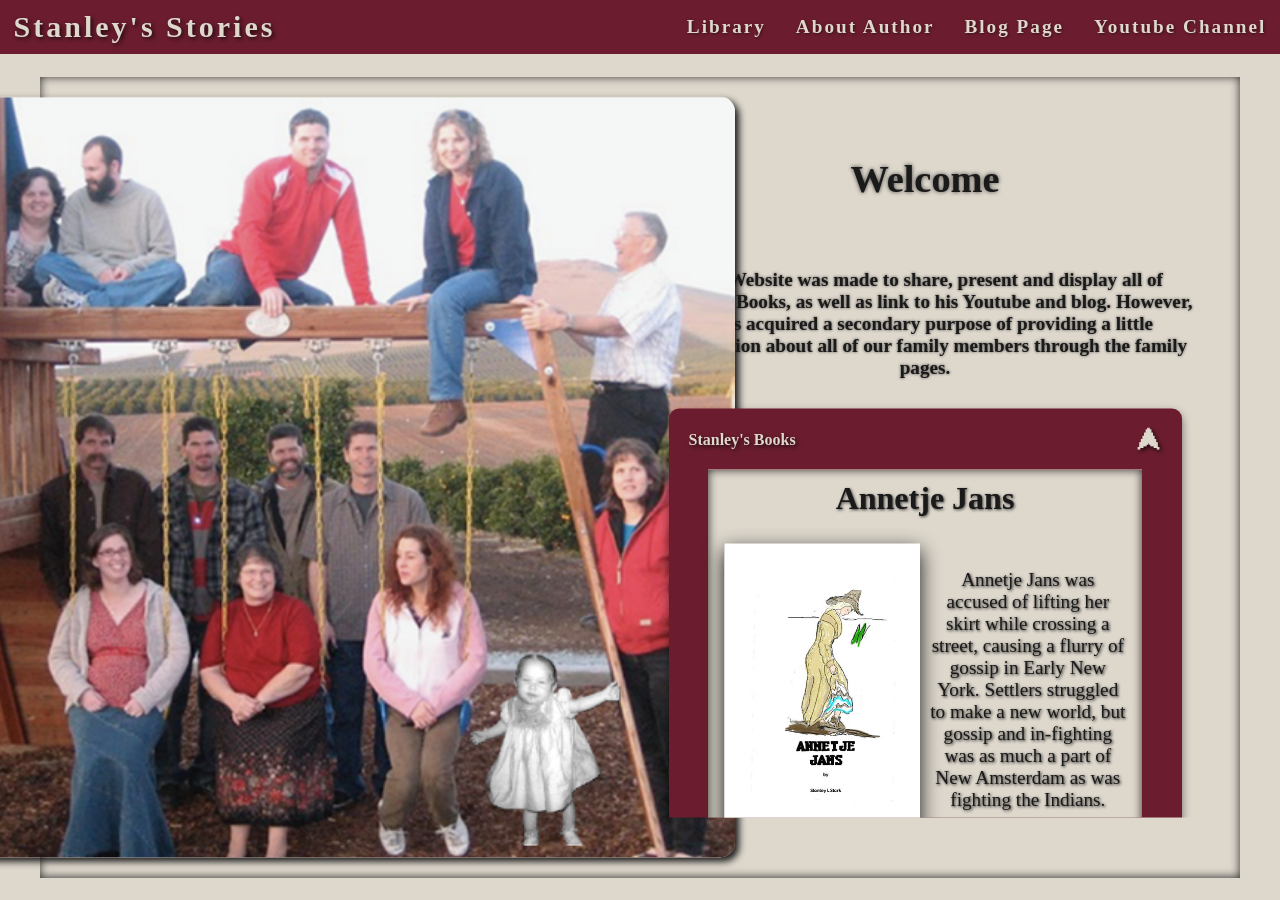
==== commit 1993db87: "app version" ====
--- a/index.html
+++ b/index.html
@@ -1,8 +1,16 @@
 <!DOCTYPE html>
 <html lang="en">
 <head>
+    <link rel="manifest" href="manifest.json">
+    <link rel="icon" href="Art-Stuff/full-family.png">
     <meta charset="UTF-8">
     <meta name="viewport" content="width=device-width, initial-scale=1.0">
+    <meta name="theme-color" content="#6b1d2f">
+    <meta name="mobile-web-app-capable" content="yes">
+    <meta name="apple-mobile-web-app-capable" content="yes">
+    <meta name="apple-mobile-web-app-status-bar-style" content="black-translucent">
+    <meta name="apple-mobile-web-app-title" content="Stanley's Stories">
+    <link rel="apple-touch-icon" href="Art-Stuff/full-family.png">
     <title>Stanley's Stories</title>
     <link rel="stylesheet" href="style-mobile.css" media="(max-width: 600px)">
     <link rel="stylesheet" href="style.css" media="(min-width: 768px)">
@@ -23,7 +31,6 @@
             </ul>
         </nav>
     </header>
-
     <main class="main-content">
         <section id="familyPhoto">
                 <div id="family-photo">
@@ -115,7 +122,61 @@
                 </section>
             </section>
         </section>
+        
     </main>
+    <section id="installPromtContainer">
+            <section id="ios-installPromt">
+                <div class="promtBanner">
+                    <div class="promtCloseContainer">
+                    <img class="promtClose" src="https://img.icons8.com/?size=50&id=23537&format=png&color=ddd7cc">
+                    <img class="promtCloseHover" src="https://img.icons8.com/?size=50&id=23543&format=png&color=ddd7cc">
+                    </div>
+                </div>
+                <div class="promptContent">
+                    <div id="iosPromtIconArea">
+                        <img src="Art-Stuff/512familyphoto.png">
+                        <h2>Stanley's Stories</h2>
+                        <p>Official Desktop & Mobile App</p>
+                    </div>
+                    <div id="IosPromtGuideArea">
+                        <h2>Installation Guide</h2>
+                        <ul>
+                            <li>1. Click / Tap the Share button <img class="iosImg-Share" src="https://img.icons8.com/?size=100&id=97424&format=png&color=000000"> <br><br>(or open the Menu<img class="iosImg-Menu" src="https://img.icons8.com/?size=100&id=102729&format=png&color=000000"> or <img class="iosImg-Menu" src="https://img.icons8.com/?size=100&id=21622&format=png&color=000000"> if the share icon isn't directly visible on your toolbar)</li>
+                            <li>2. Scroll down and select Add to Home Screen (or Add to Dock on Mac)</li>
+                            <li>3. Click / Tap Add in the top right corner.</li>
+                        </ul>
+                    </div>
+                </div>
+            </section>
+            <section id="installPromt">
+                <div class="promtBanner">
+                    <div class="promtCloseContainer">
+                    <img class="promtClose" src="https://img.icons8.com/?size=50&id=23537&format=png&color=ddd7cc">
+                    <img class="promtCloseHover" src="https://img.icons8.com/?size=50&id=23543&format=png&color=ddd7cc">
+                    </div>
+                </div>
+                <div class="promptContent">
+                    <div id="promptContentHeader">
+                        <h2>Stanley's Stories</h2>
+                        <p>Official Desktop & Mobile App</p>
+                    </div>
+                    <div id="promptIconArea">
+                        <img src="Art-Stuff/512familyphoto.png">
+                    </div>
+                    <div id="promptBenifitsArea">
+                        <ul>
+                            <li>Offline Readability</li>
+                            <li>Fullscreen app experience without browser tabs</li>
+                            <li>Adds a quick-launch to your homescreen / desktop</li>
+                        </ul>
+                    </div>
+                    <div id="installButtonArea">
+                        <div id="installButton"><h1>Install App</h1></div>
+                        <div id="declineButton"><h2>maybe later</h2></div>
+                    </div>
+                </div>
+            </section>
+        </section>
     <script src="script.js"></script>
 </body>
 </html>
--- a/style-mobile.css
+++ b/style-mobile.css
@@ -78,15 +78,17 @@
     height: max-content;
 }
 #family-photo {
-    background-image: url(Art-Stuff/full-family.png);
-    background-size: contain;
+    background-image: url(Art-Stuff/512familyphoto.png);
+    background-size: cover;
     background-position: center;
     background-repeat: no-repeat;
-    min-height: 45dvh;
-    max-height: 60dvh;
+    aspect-ratio: 1 / 1;
+    width: 90dvw;
+    height: auto;
     
     position: relative;
-    filter: drop-shadow(0 7px 10px rgba(0, 0, 0, 0.9));
+    box-shadow: 4px 4px 7px #1a1a1a;
+    border-radius: 10px;
 }
 .family-button {
     max-width: 60px;
@@ -95,82 +97,107 @@
     position: absolute;
     transform: translate(-50%, -50%);
     opacity: 0;
+    transition: opacity 0.3s ease-in-out;
+    z-index: 5;
+
+    text-align: center;
+    display: flex;
+    justify-content: center;
+    align-items: center;
+    color: #1a1a1a;
+    font-family: 'baskerville', 'Baskerville Old Face', 'Hoefler', 'Garamond', serif;
+    text-shadow: 
+       -1px -1px 0 #ddd7cc,
+        1px -1px 0 #ddd7cc,
+       -1px  1px 0 #ddd7cc,
+        1px  1px 0 #ddd7cc,
+        0px  2px 4px rgba(0, 0, 0, 0.8);
+    cursor: pointer;
+    text-decoration: underline;
+    font-size: 6.5dvw;
+    font-weight: 900;
+}
+.family-button:hover {
+    opacity: 1;
+}
+.family-button .active-name {
+    opacity: 1;
 }
 #Allison {
-    left: 16%;
+    left: 9%;
     top: 19%;
     height: 60px;
     width: 25px;
 }
 [id="Ammon Stark"] {
-    left: 27%;
+    left: 19%;
     top: 16%;
-    height: 45px;
+    height: 60px;
     width: 30px;
 }
 #Ben {
-    left: 48%;
-    top: 18%;
+    left: 43%;
+    top: 15%;
     height: 60px;
     width: 35px;
 }
 #Theresa {
-    left: 67%;
-    top: 16%;
+    left: 65%;
+    top: 15%;
     width: 35px;
     height: 60px;
 }
 [id="Stanley Stark"] {
-    left: 85%;
-    top: 30%;
-    height: 60px;
-    width: 30px;
+    left: 87%;
+    top: 25%;
+    height: 60px;
+    width: 35px;
 }
 #Rob {
-    left: 25%;
-    top: 50%;
+    left: 17%;
+    top: 49%;
     height: 40px;
     width: 30px;
 }
 [id="Stan (Gooby)"] {
-    left: 36%;
-    top: 50%;
+    left: 28%;
+    top: 49%;
     height: 40px;
     width: 30px;
 }
 #Tommy {
-    left: 46%;
+    left: 41%;
     top: 50%;
     width: 40px;
     height: 40px;
 }
 #Kyle {
-    left: 57%;
+    left: 54%;
     top: 50%;
     width: 40px;
     height: 40px;
 }
 #Suzy {
-    left: 85%;
+    left: 87%;
     top: 55%;
     width: 40px;
     height: 60px;
 }
 #Rebekah {
-    left: 28%;
+    left: 18%;
+    top: 68%;
+    width: 40px;
+    height: 60px;
+}
+[id="Dorothy Stark"] {
+    left: 38%;
     top: 70%;
     width: 40px;
     height: 60px;
 }
-[id="Dorothy Stark"] {
-    left: 43%;
-    top: 70%;
-    width: 40px;
-    height: 60px;
-}
 #Jeanette {
-    left: 61%;
-    top: 70%;
+    left: 58%;
+    top: 68%;
     width: 40px;
     height: 60px;
 }
@@ -205,6 +232,7 @@
     text-shadow: 0px 0px 4px rgba(0, 0, 0, 0.7);
     text-align: center;
     margin-top: 20px;
+    margin-bottom: 0;
     font-family: 'Garamond', 'Baskerville', 'Times New Roman', serif;
 }
 #content-Description {
@@ -402,7 +430,6 @@
     text-underline-offset: 0.2rem;
 }
 
-
 #family-pages-note {
     font-size: 4dvw;
     font-weight: bold;
@@ -421,3 +448,327 @@
     margin-top: 10px;
     font-family: 'baskerville', 'Baskerville Old Face', 'Hoefler', 'Garamond', serif;
 }
+
+
+#installPromtContainer {
+    position: absolute;
+    width: 100dvw;
+    top: var(--header-height);
+    left: 0;
+    height: calc(100dvh - var(--header-height));
+    background-color: #1a1a1aa8;
+
+    display: none;
+    user-select: none;
+}
+
+#ios-installPromt {
+    display: none;
+    user-select: none;
+
+    overflow-y: scroll;
+    position: absolute;
+    left: 50%;
+    top: 50%;
+    transform: translate(-50%, -50%);
+    width: 95dvw;
+    height: 60dvh;
+    background-color: #ddd7cc;
+    border-radius: 20px;
+    box-shadow: inset -4px -4px 10px #1a1a1abe;
+}
+#installPromt {
+    display: none;
+    user-select: none;
+    overflow: hidden;
+    position: absolute;
+    left: 50%;
+    top: 50%;
+    transform: translate(-50%, -50%);
+    width: 95dvw;
+    height: 55dvh;
+    background-color: #ddd7cc;
+    border-radius: 10px;
+    box-shadow: inset -4px -4px 10px #1a1a1abe;
+}
+
+.promtBanner {
+    position: sticky;
+    top: 0;
+    height: 50px;
+    width: 100%;
+    z-index: 10;
+    background-color: #6b1d2f;
+}
+.promtCloseContainer {
+    position: absolute;
+    right: 5px;
+    display: inline;
+    cursor: pointer;
+}
+.promtCloseContainer img {
+    display: block;
+}
+.promtCloseContainer .promtCloseHover {
+    position: absolute;
+    left: 0;
+    top: 0;
+    opacity: 0;
+    transition: opacity 0.3s ease;
+}
+.promtCloseContainer:hover .promtCloseHover {
+    opacity: 1;
+}
+.promtCloseContainer:hover .promtClose {
+    opacity: 0;
+}
+
+.promptContent {
+    position: absolute;
+    height: max-content;
+    width: 100%;
+    top: 50px;
+    display: flex;
+    flex-direction: column;
+    align-items: center;
+}
+#installPromt .promptContent {
+    position: absolute;
+    width: 95dvw;
+    height: calc(55dvh - 50px);
+    top: 50px;
+    display: grid;
+    grid-template-columns: repeat(2, 1fr);
+}
+
+#iosPromtIconArea {
+    margin-top: 15px;
+    width: 100%;
+    height: max-content;
+    display: flex;
+    flex-direction: column;
+    justify-content: center;
+    align-items: center;
+}
+#iosPromtIconArea img {
+    width: auto;
+    height: 28dvh;
+    border-radius: 24px;
+}
+#iosPromtIconArea h2 {
+    text-align: center;
+    width: 100%;
+    height: 40px;
+    margin: 5px;
+    font-size: 35px;
+    font-weight: 1000;
+    color: #1a1a1a;
+    font-family: 'Garamond', 'Baskerville', 'Times New Roman', serif;
+    text-shadow: 2px 2px 4px rgba(0, 0, 0, 0.7);
+    user-select: none;
+}
+#iosPromtIconArea p {
+    text-align: center;
+    width: 100%;
+    height: 20px;
+    margin: 0;
+    font-size: 16px;
+    font-weight: 600;
+    color: #1a1a1a;
+    font-family: 'Garamond', 'Baskerville', 'Times New Roman', serif;
+    text-shadow: 2px 2px 4px rgba(0, 0, 0, 0.7);
+    user-select: none;
+}
+#IosPromtGuideArea {
+    margin-top: 15px;
+    margin-bottom: 15px;
+    width: 100%;
+    height: max-content;
+    display: flex;
+    flex-direction: column;
+    justify-content: center;
+    align-items: center;
+}
+#IosPromtGuideArea h2 {
+    margin: 0;
+    width: 100%;
+    height: 35px;
+    text-align: center;
+    font-size: 30px;
+    font-weight: 1000;
+    color: #1a1a1a;
+    font-family: 'Garamond', 'Baskerville', 'Times New Roman', serif;
+    text-shadow: 2px 2px 4px rgba(0, 0, 0, 0.7);
+    user-select: none;
+}
+#IosPromtGuideArea ul {
+    margin-top: 5px;
+    padding: 0;
+    width: 80%;
+    height: max-content;
+    list-style-type: none;
+}
+#IosPromtGuideArea li {
+    padding-top: 20px;
+    padding-bottom: 20px;
+    width: 100%;
+    border-bottom: double 4px #1a1a1a;
+    font-size: 16px;
+    font-weight: 600;
+    color: #1a1a1a;
+    font-family: 'Garamond', 'Baskerville', 'Times New Roman', serif;
+    text-shadow: 2px 2px 4px rgba(0, 0, 0, 0.7);
+    user-select: none;
+}
+#IosPromtGuideArea li:first-child {
+    border-top: double 4px #1a1a1a;
+}
+.iosImg-Menu {
+    height: 14px;
+    width: 14px;
+    margin-left: 5px;
+    margin-right: 5px;
+    transform: translateY(25%);
+}
+.iosImg-Share {
+    height: 20px;
+    width: 20px;
+    margin-left: 5px;
+    margin-right: 5px;
+    transform: translateY(25%);
+}
+
+
+#promptContentHeader {
+    grid-column: 1/-1;
+    width: 95dvw;
+    height: calc((55dvh - 50px) * 0.15);
+    text-align: center;
+}
+#promptContentHeader h2 {
+    margin: 0;
+    font-size: 40px;
+    font-weight: 1000;
+    color: #1a1a1a;
+    font-family: 'Garamond', 'Baskerville', 'Times New Roman', serif;
+    text-shadow: 2px 2px 4px rgba(0, 0, 0, 0.7);
+    user-select: none;
+    white-space: nowrap;
+}
+#promptContentHeader p {
+    margin: 0;
+    font-size: 16px;
+    font-weight: 600;
+    color: #1a1a1a;
+    font-family: 'Garamond', 'Baskerville', 'Times New Roman', serif;
+    text-shadow: 2px 2px 4px rgba(0, 0, 0, 0.7);
+    user-select: none;
+    white-space: nowrap;
+}
+#promptIconArea {
+    height: calc((55dvh - 50px) * 0.425);
+    width: calc(95dvw *.5);
+    display: flex;
+    flex-direction: column;
+    justify-content: center;
+    align-items: center;
+}
+#promptIconArea img {
+    margin-top: 20px;
+    height: auto;
+    width: 85%;
+    border-radius: 30px;
+}
+#promptBenifitsArea {
+    grid-row: span 2;
+    width: calc(95dvw *.5);
+    height: calc((55dvh - 50px) * 0.85);
+    display: flex;
+    justify-content: center;
+}
+#promptBenifitsArea ul {
+    padding: 0;
+    margin-top: 30px;
+    width: 95%;
+    height: max-content;
+    list-style-type: none;
+}
+#promptBenifitsArea li {
+    text-align: center;
+    margin: 0;
+    
+    padding-bottom: 20px;
+    padding-top: 20px;
+    border-bottom: double 4px #1a1a1a;
+    
+    font-size: 17px;
+    font-weight: 600;
+    color: #1a1a1a;
+    font-family: 'Garamond', 'Baskerville', 'Times New Roman', serif;
+    text-shadow: 2px 2px 4px rgba(0, 0, 0, 0.7);
+    user-select: none;
+}
+#promptBenifitsArea li:first-child {
+    border-top: double 4px #1a1a1a;
+}
+#installButtonArea {
+    margin-bottom: 10px;
+    width: calc(95dvw *.5);
+    display: flex; 
+    flex-direction: column;
+    justify-content: center;
+    align-items: center;
+}
+#installButton {
+    height: calc(((55dvh - 50px) * 0.15));
+    width: calc(95dvw *.45);
+    background-color: #6b1d2f;
+    border-radius: 10px;
+    box-shadow: 1px 1px 4px #1a1a1a;
+    display: flex; 
+    justify-content: center;
+    align-items: center;
+    transition: transform 0.2s cubic-bezier(0.175, 0.885, 0.32, 1.275);
+}
+#installButton h1 {
+    
+    font-size: 30px;
+    font-weight: 1000;
+    color: #ddd7cc;
+    font-family: 'Garamond', 'Baskerville', 'Times New Roman', serif;
+    text-shadow: 2px 2px 4px rgba(0, 0, 0, 0.7);
+    user-select: none;
+    white-space: nowrap;
+}
+#installButton:hover {
+    color: #ddd7cc;
+    text-decoration: underline;
+    transform: scale(1.02) translateY(-2px);
+}
+#declineButton {
+    margin-top: 15px;
+    margin-bottom: 10px;
+    height: calc(((55dvh - 50px) * 0.12));
+    width: calc(95dvw *.4);
+    background-color: #ddd7cc;
+    border-radius: 10px;
+    box-shadow: 1px 1px 4px #1a1a1a;
+    display: flex; 
+    justify-content: center;
+    align-items: center;
+}
+#declineButton h2 {
+    
+    font-size: 20px;
+    font-weight: 1000;
+    color: #1a1a1a;
+    font-family: 'Garamond', 'Baskerville', 'Times New Roman', serif;
+    text-shadow: 2px 2px 4px rgba(0, 0, 0, 0.7);
+    user-select: none;
+    white-space: nowrap;
+}
+#declineButton:hover {
+    color: #1a1a1a;
+    text-decoration: underline;
+    transform: scale(1.02) translateY(-2px);
+}
--- a/style.css
+++ b/style.css
@@ -60,7 +60,7 @@
 .main-content {
     width: 1200px;
     top: calc( 50dvh + var(--header-height) / 2);
-    height: calc(100vh - var(--header-height) - 5dvh);
+    height: calc(100dvh - var(--header-height) - 5dvh);
     transform: translateY(-50%);
     position: relative;
     margin-left: auto;
@@ -79,18 +79,18 @@
     flex-direction: row;
     align-items: center;
     justify-content: center;
-    
 }
 #family-photo {
-    background-image: url(Art-Stuff/full-family.png);
+    background-image: url(Art-Stuff/512familyphoto.png);
     background-size: contain;
     background-position: center;
     background-repeat: no-repeat;
+    aspect-ratio: 1 / 1;
+    height: 100%;
     
-    height: 100%;
-    width: 95%;
     position: relative;
-    filter: drop-shadow(0 7px 10px rgba(0, 0, 0, 0.9));
+    box-shadow: 4px 4px 7px #1a1a1a;
+    border-radius: 15px;
 }
 .family-button {
     max-width: 60px;
@@ -98,72 +98,80 @@
     border-radius: 15px;
     position: absolute;
     transform: translate(-50%, -50%);
-    text-align: center;
+    opacity: 0;
+    transition: opacity 0.3s ease-in-out;
+    z-index: 5;
+
+    white-space: nowrap;
+    display: flex;
+    justify-content: center;
+    align-items: center;
+    color: #1a1a1a;
+    font-family: 'baskerville', 'Baskerville Old Face', 'Hoefler', 'Garamond', serif;
+    text-shadow: 
+       -1px -1px 0 #ddd7cc,
+        1px -1px 0 #ddd7cc,
+       -1px  1px 0 #ddd7cc,
+        1px  1px 0 #ddd7cc,
+        0px  2px 4px rgba(0, 0, 0, 0.8);
+    cursor: pointer;
     text-decoration: underline;
     font-size: 1.8dvw;
     font-weight: 900;
-    color: #1a1a1a;
-    font-family: 'baskerville', 'Baskerville Old Face', 'Hoefler', 'Garamond', serif;
-    text-shadow: 1px 1px 3px rgba(255, 255, 255, 0.7);
-    text-decoration: underline;
-    white-space: nowrap;
-    cursor: pointer;
-    opacity: 0;
-    transition: opacity 0.3s ease-in-out;
 }
 .family-button:hover {
     opacity: 1;
 }
 #Allison {
+    left: 8%;
+    top: 16%;
+    height: 60px;
+    width: 25px;
+}
+[id="Ammon Stark"] {
     left: 17%;
-    top: 19%;
-    height: 60px;
-    width: 50px;
-}
-[id="Ammon Stark"] {
-    left: 25%;
-    top: 15%;
-    height: 60px;
-    width: 50px;
+    top: 12%;
+    height: 60px;
+    width: 40px;
 }
 #Ben {
-    left: 49%;
-    top: 13%;
-    height: 60px;
-    width: 60px;
+    left: 44%;
+    top: 9%;
+    height: 60px;
+    width: 45px;
 }
 #Theresa {
-    left: 67%;
-    top: 13%;
-    width: 60px;
+    left: 64%;
+    top: 10%;
+    width: 45px;
     height: 60px;
 }
 [id="Stanley Stark"] {
     left: 87%;
-    top: 23%;
-    height: 60px;
-    width: 60px;
+    top: 19%;
+    height: 60px;
+    width: 45px;
 }
 #Rob {
-    left: 25%;
+    left: 16%;
     top: 47%;
     height: 60px;
     width: 60px;
 }
 [id="Stan (Gooby)"] {
-    left: 37%;
+    left: 30%;
+    top: 47%;
+    height: 60px;
+    width: 60px;
+}
+#Tommy {
+    left: 41%;
     top: 48%;
-    height: 60px;
-    width: 60px;
-}
-#Tommy {
-    left: 46.5%;
-    top: 48%;
     width: 60px;
     height: 60px;
 }
 #Kyle {
-    left: 55%;
+    left: 52%;
     top: 48%;
     width: 60px;
     height: 60px;
@@ -175,26 +183,26 @@
     height: 60px;
 }
 #Rebekah {
-    left: 28%;
-    top: 60%;
+    left: 18.5%;
+    top: 62%;
     width: 60px;
     height: 60px;
 }
 [id="Dorothy Stark"] {
-    left: 43.5%;
-    top: 64%;
+    left: 37%;
+    top: 65%;
     width: 60px;
     height: 60px;
 }
 #Jeanette {
-    left: 63%;
-    top: 60%;
+    left: 58%;
+    top: 62%;
     width: 60px;
     height: 60px;
 }
 #Cindy {
-    left: 75%;
-    top: 77%;
+    left: 73%;
+    top: 78%;
     width: 60px;
     height: 60px;
 }
@@ -349,7 +357,7 @@
 #spotlight-image {
     width: 45%;
     height: 80%;
-    background-image: url(Art-Stuff/spotlight.png);
+    
     background-size: contain;
     background-position: center;
     background-repeat: no-repeat;
@@ -483,3 +491,301 @@
     font-family: 'baskerville', 'Baskerville Old Face', 'Hoefler', 'Garamond', serif;
 }
 
+#installPromtContainer {
+    position: absolute;
+    width: 100dvw;
+    top: var(--header-height);
+    height: calc(100dvh - var(--header-height));
+    background-color: #1a1a1aa8;
+    z-index: 10;
+    display: none;
+    user-select: none;
+}
+
+#ios-installPromt {
+    display: none;
+    user-select: none;
+    z-index: 10;
+    overflow: hidden;
+    position: absolute;
+    left: 50%;
+    top: 50%;
+    transform: translate(-50%, -50%);
+    width: 600px;
+    height: 500px;
+    background-color: #ddd7cc;
+    border-radius: 10px;
+    box-shadow: inset -4px -4px 10px #1a1a1abe;
+}
+#installPromt {
+    display: none;
+    user-select: none;
+    z-index: 10;
+    overflow: hidden;
+    position: absolute;
+    left: 50%;
+    top: 50%;
+    transform: translate(-50%, -50%);
+    width: 600px;
+    height: 500px;
+    background-color: #ddd7cc;
+    border-radius: 10px;
+    box-shadow: inset -4px -4px 10px #1a1a1abe;
+}
+
+.promtBanner {
+    position: relative;
+    height: 50px;
+    width: 100%;
+    background-color: #6b1d2f;
+}
+.promtCloseContainer {
+    position: absolute;
+    right: 1px;
+    display: inline;
+    cursor: pointer;
+}
+.promtCloseContainer img {
+    display: block;
+}
+.promtCloseContainer .promtCloseHover {
+    position: absolute;
+    left: 0;
+    top: 0;
+    opacity: 0;
+    transition: opacity 0.3s ease;
+}
+.promtCloseContainer:hover .promtCloseHover {
+    opacity: 1;
+}
+.promtCloseContainer:hover .promtClose {
+    opacity: 0;
+}
+
+.promptContent {
+    position: absolute;
+    height: 450px;
+    width: 100%;
+    top: 50px;
+    display: grid;
+    grid-template-columns: repeat(2, 1fr);
+}
+
+#iosPromtIconArea {
+    margin-top: 25px;
+    margin-bottom: 25px;
+    width: 300px;
+    height: 400px;
+    display: flex;
+    flex-direction: column;
+    justify-content: center;
+    align-items: center;
+}
+#iosPromtIconArea img {
+    
+    width: 240px;
+    height: 240px;
+    border-radius: 24px;
+}
+#iosPromtIconArea h2 {
+    text-align: center;
+    width: 300px;
+    height: 40px;
+    margin: 10px;
+    font-size: 35px;
+    font-weight: 1000;
+    color: #1a1a1a;
+    font-family: 'Garamond', 'Baskerville', 'Times New Roman', serif;
+    text-shadow: 2px 2px 4px rgba(0, 0, 0, 0.7);
+    user-select: none;
+}
+#iosPromtIconArea p {
+    text-align: center;
+    width: 300px;
+    height: 110px;
+    margin: 0;
+    font-size: 16px;
+    font-weight: 600;
+    color: #1a1a1a;
+    font-family: 'Garamond', 'Baskerville', 'Times New Roman', serif;
+    text-shadow: 2px 2px 4px rgba(0, 0, 0, 0.7);
+    user-select: none;
+}
+#IosPromtGuideArea {
+    margin-top: 25px;
+    margin-bottom: 25px;
+    width: 300px;
+    height: 400px;
+    display: flex;
+    flex-direction: column;
+    justify-content: center;
+    align-items: center;
+}
+#IosPromtGuideArea h2 {
+    margin: 0;
+    width: 300px;
+    height: 50px;
+    text-align: center;
+    font-size: 30px;
+    font-weight: 1000;
+    color: #1a1a1a;
+    font-family: 'Garamond', 'Baskerville', 'Times New Roman', serif;
+    text-shadow: 2px 2px 4px rgba(0, 0, 0, 0.7);
+    user-select: none;
+}
+#IosPromtGuideArea ul {
+    margin-top: 5px;
+    padding: 0;
+    width: 250px;
+    height: 350px;
+    list-style-type: none;
+}
+#IosPromtGuideArea li {
+    padding-top: 20px;
+    padding-bottom: 20px;
+    width: 250px;
+    border-bottom: double 4px #1a1a1a;
+    font-size: 16px;
+    font-weight: 600;
+    color: #1a1a1a;
+    font-family: 'Garamond', 'Baskerville', 'Times New Roman', serif;
+    text-shadow: 2px 2px 4px rgba(0, 0, 0, 0.7);
+    user-select: none;
+}
+#IosPromtGuideArea li:first-child {
+    border-top: double 4px #1a1a1a;
+}
+.iosImg-Menu {
+    height: 14px;
+    width: 14px;
+    margin-left: 5px;
+    margin-right: 5px;
+    transform: translateY(25%);
+}
+.iosImg-Share {
+    height: 20px;
+    width: 20px;
+    margin-left: 5px;
+    margin-right: 5px;
+    transform: translateY(25%);
+}
+
+
+#promptContentHeader {
+    grid-column: 1/-1;
+    width: 100%;
+    height: 90px;
+    text-align: center;
+}
+#promptContentHeader h2 {
+    margin: 10px;
+    font-size: 40px;
+    font-weight: 1000;
+    color: #1a1a1a;
+    font-family: 'Garamond', 'Baskerville', 'Times New Roman', serif;
+    text-shadow: 2px 2px 4px rgba(0, 0, 0, 0.7);
+    user-select: none;
+    white-space: nowrap;
+}
+#promptContentHeader p {
+    margin: 6px;
+    font-size: 16px;
+    font-weight: 600;
+    color: #1a1a1a;
+    font-family: 'Garamond', 'Baskerville', 'Times New Roman', serif;
+    text-shadow: 2px 2px 4px rgba(0, 0, 0, 0.7);
+    user-select: none;
+    white-space: nowrap;
+}
+#promptIconArea {
+    height: 230px;
+    width: 300px;
+    display: flex;
+    flex-direction: column;
+    justify-content: center;
+    align-items: center;
+}
+#promptIconArea img {
+    height: 190px;
+    width: 190px;
+    border-radius: 30px;
+}
+#promptBenifitsArea {
+    height: 230px;
+    width: 300px;
+    display: flex;
+    justify-content: center;
+    align-items: center;
+}
+#promptBenifitsArea li {
+    margin: 15px;
+    font-size: 19px;
+    font-weight: 600;
+    color: #1a1a1a;
+    font-family: 'Garamond', 'Baskerville', 'Times New Roman', serif;
+    text-shadow: 2px 2px 4px rgba(0, 0, 0, 0.7);
+    user-select: none;
+}
+#installButtonArea {
+    grid-column: 1/-1;
+    height: 130px;
+    width: 600px;
+    display: flex; 
+    flex-direction: column;
+    justify-content: center;
+    align-items: center;
+    
+}
+#installButton {
+    height: 65px;
+    width: 300px;
+    background-color: #6b1d2f;
+    border-radius: 10px;
+    box-shadow: 1px 1px 4px #1a1a1a;
+    display: flex; 
+    justify-content: center;
+    align-items: center;
+    transition: transform 0.2s cubic-bezier(0.175, 0.885, 0.32, 1.275);
+}
+#installButton h1 {
+    
+    font-size: 35px;
+    font-weight: 1000;
+    color: #ddd7cc;
+    font-family: 'Garamond', 'Baskerville', 'Times New Roman', serif;
+    text-shadow: 2px 2px 4px rgba(0, 0, 0, 0.7);
+    user-select: none;
+    white-space: nowrap;
+}
+#installButton:hover {
+    color: #ddd7cc;
+    text-decoration: underline;
+    transform: scale(1.02) translateY(-2px);
+}
+#declineButton {
+    margin-top: 15px;
+    margin-bottom: 10px;
+    height: 40px;
+    width: 200px;
+    background-color: #ddd7cc;
+    border-radius: 10px;
+    box-shadow: 1px 1px 4px #1a1a1a;
+    display: flex; 
+    justify-content: center;
+    align-items: center;
+}
+#declineButton h2 {
+    
+    font-size: 20px;
+    font-weight: 1000;
+    color: #1a1a1a;
+    font-family: 'Garamond', 'Baskerville', 'Times New Roman', serif;
+    text-shadow: 2px 2px 4px rgba(0, 0, 0, 0.7);
+    user-select: none;
+    white-space: nowrap;
+}
+#declineButton:hover {
+    color: #1a1a1a;
+    text-decoration: underline;
+    transform: scale(1.02) translateY(-2px);
+}
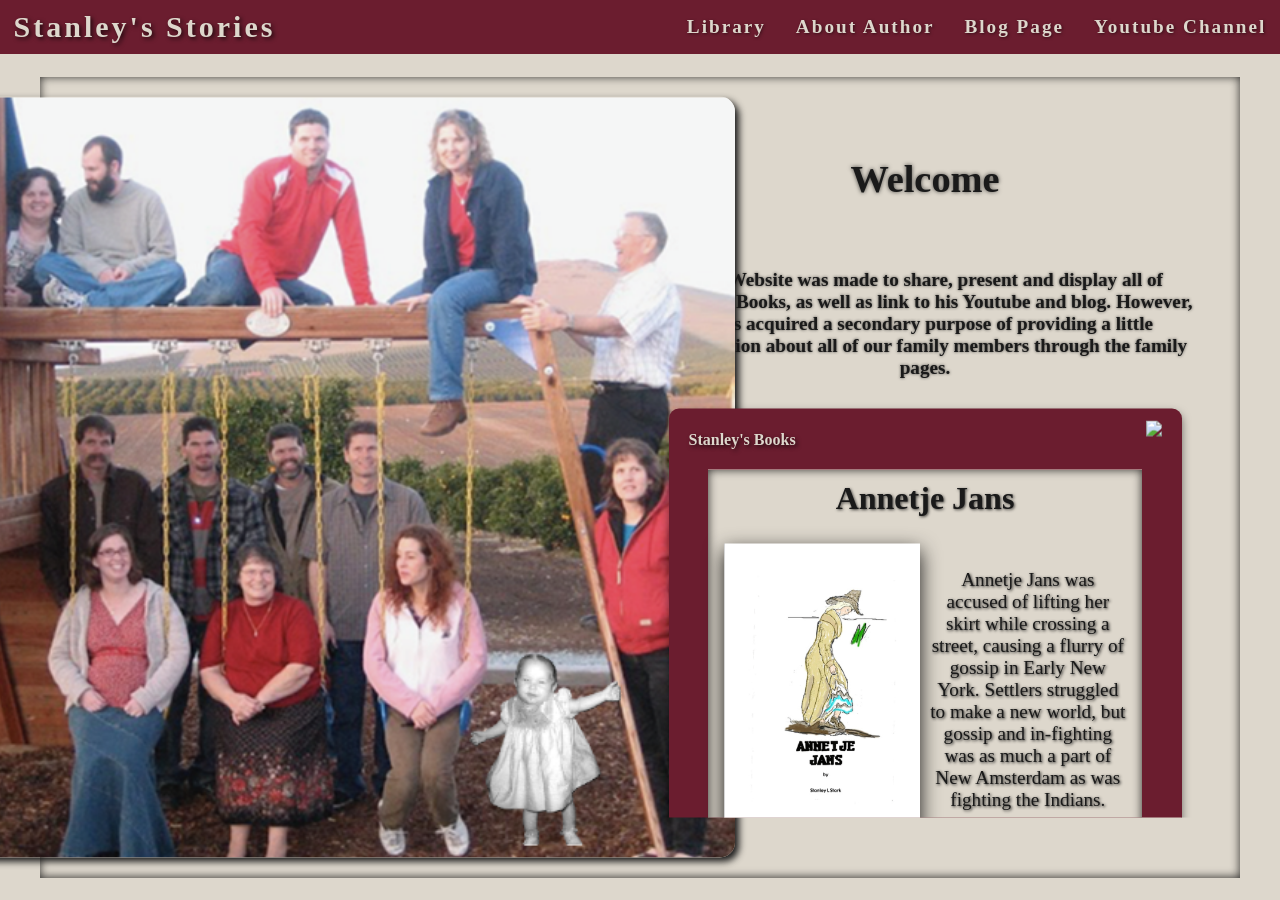
==== commit d07702d6: "update" ====
--- a/index.html
+++ b/index.html
@@ -60,7 +60,7 @@
                 <section class="content-box">
                    <div class="expandtion-header">
                         <h1>Stanley's Books</h1>
-                        <span class="expandtion-button">&#11165</span>
+                        <img class="expandtion-button" src="https://img.icons8.com/deco-glyph/48/ddd7cc/circled-chevron-up.png"></img>
                     </div>
                     <div class="expandtion-content expanded">
                         <div class="expandtion-inner">
@@ -98,7 +98,7 @@
                 <section class="content-box">
                     <div class="expandtion-header">
                         <h1>Family Pages</h1>
-                        <div class="expandtion-button">&#11167</div>
+                        <img class="expandtion-button" src="https://img.icons8.com/deco-glyph/48/ddd7cc/circled-chevron-down.png"></img>
                     </div>
 
                     <div class="expandtion-content">
@@ -111,7 +111,7 @@
                 <section class="content-box">
                    <div class="expandtion-header">
                         <h1>Youtube / Blog</h1>
-                        <div class="expandtion-button">&#11167</div>
+                        <img class="expandtion-button" src="https://img.icons8.com/deco-glyph/48/ddd7cc/circled-chevron-down.png"></img>
                     </div>
 
                     <div class="expandtion-content">
--- a/style-mobile.css
+++ b/style-mobile.css
@@ -258,23 +258,26 @@
 }
 .expandtion-header {
     display: flex;
+    flex-direction: row;
     justify-content: space-between;
     align-items: center;
     padding: 0px 20px;
     width: 100%;
     box-sizing: border-box;
+    font-size: clamp(0.9rem, 2vw, 2rem);
+    white-space: nowrap;
     font-weight: bold;
     color: #ddd7cc;
     text-shadow: 2px 2px 4px rgba(0, 0, 0, 0.7);
     font-family: 'Garamond', 'Baskerville', 'Times New Roman', serif;
 }
 .expandtion-button {
-    font-size: 7dvw;
-    font-weight: bold;
-    color: #ddd7cc;
-    text-shadow: 2px 2px 4px rgba(0, 0, 0, 0.7);
+    height: 2.3em;
+    width: auto;
     cursor: pointer;
     user-select: none;
+    display: inline-block;
+    transition: transform 0.2s cubic-bezier(0.175, 0.885, 0.32, 1.275);
 }
 .expandtion-content {
     max-height: 0;
@@ -451,12 +454,12 @@
 
 
 #installPromtContainer {
-    position: absolute;
-    width: 100dvw;
-    top: var(--header-height);
+    position: fixed;
+    inset: 0;
+    top: 0;
     left: 0;
-    height: calc(100dvh - var(--header-height));
     background-color: #1a1a1aa8;
+    z-index: 100;
 
     display: none;
     user-select: none;
@@ -467,6 +470,8 @@
     user-select: none;
 
     overflow-y: scroll;
+    -webkit-overflow-scrolling: touch;
+    overscroll-behavior-y: contain;
     position: absolute;
     left: 50%;
     top: 50%;
@@ -480,13 +485,14 @@
 #installPromt {
     display: none;
     user-select: none;
+
     overflow: hidden;
     position: absolute;
     left: 50%;
     top: 50%;
     transform: translate(-50%, -50%);
     width: 95dvw;
-    height: 55dvh;
+    height: 60dvh;
     background-color: #ddd7cc;
     border-radius: 10px;
     box-shadow: inset -4px -4px 10px #1a1a1abe;
@@ -495,7 +501,7 @@
 .promtBanner {
     position: sticky;
     top: 0;
-    height: 50px;
+    height: 40px;
     width: 100%;
     z-index: 10;
     background-color: #6b1d2f;
@@ -507,6 +513,8 @@
     cursor: pointer;
 }
 .promtCloseContainer img {
+    height: 39px;
+    width: auto;
     display: block;
 }
 .promtCloseContainer .promtCloseHover {
@@ -535,7 +543,7 @@
 #installPromt .promptContent {
     position: absolute;
     width: 95dvw;
-    height: calc(55dvh - 50px);
+    height: calc(60dvh - 40px);
     top: 50px;
     display: grid;
     grid-template-columns: repeat(2, 1fr);
@@ -642,12 +650,12 @@
 #promptContentHeader {
     grid-column: 1/-1;
     width: 95dvw;
-    height: calc((55dvh - 50px) * 0.15);
+    height: calc((60dvh - 40px) * 0.15);
     text-align: center;
 }
 #promptContentHeader h2 {
     margin: 0;
-    font-size: 40px;
+    font-size: 30px;
     font-weight: 1000;
     color: #1a1a1a;
     font-family: 'Garamond', 'Baskerville', 'Times New Roman', serif;
@@ -657,7 +665,7 @@
 }
 #promptContentHeader p {
     margin: 0;
-    font-size: 16px;
+    font-size: 13px;
     font-weight: 600;
     color: #1a1a1a;
     font-family: 'Garamond', 'Baskerville', 'Times New Roman', serif;
@@ -666,7 +674,7 @@
     white-space: nowrap;
 }
 #promptIconArea {
-    height: calc((55dvh - 50px) * 0.425);
+    height: calc((60dvh - 40px) * 0.425);
     width: calc(95dvw *.5);
     display: flex;
     flex-direction: column;
@@ -675,20 +683,20 @@
 }
 #promptIconArea img {
     margin-top: 20px;
-    height: auto;
-    width: 85%;
+    height: 90%;
+    width: auto;
     border-radius: 30px;
 }
 #promptBenifitsArea {
     grid-row: span 2;
     width: calc(95dvw *.5);
-    height: calc((55dvh - 50px) * 0.85);
+    height: calc((60dvh - 40px) * 0.85);
     display: flex;
     justify-content: center;
 }
 #promptBenifitsArea ul {
     padding: 0;
-    margin-top: 30px;
+    margin-top: 18px;
     width: 95%;
     height: max-content;
     list-style-type: none;
@@ -697,11 +705,11 @@
     text-align: center;
     margin: 0;
     
-    padding-bottom: 20px;
-    padding-top: 20px;
+    padding-bottom: 10px;
+    padding-top: 10px;
     border-bottom: double 4px #1a1a1a;
     
-    font-size: 17px;
+    font-size: 16px;
     font-weight: 600;
     color: #1a1a1a;
     font-family: 'Garamond', 'Baskerville', 'Times New Roman', serif;
@@ -713,6 +721,7 @@
 }
 #installButtonArea {
     margin-bottom: 10px;
+    height: calc((60dvh - 40px) * 0.425);
     width: calc(95dvw *.5);
     display: flex; 
     flex-direction: column;
--- a/style.css
+++ b/style.css
@@ -277,6 +277,7 @@
 }
 .expandtion-header {
     display: flex;
+    flex-direction: row;
     justify-content: space-between;
     align-items: center;
     padding: 0px 20px;
@@ -288,10 +289,8 @@
     font-family: 'Garamond', 'Baskerville', 'Times New Roman', serif;
 }
 .expandtion-button {
-    font-size: 2dvw;
-    font-weight: bold;
-    color: #ddd7cc;
-    text-shadow: 2px 2px 4px rgba(0, 0, 0, 0.7);
+    height: 2.3em;
+    width: auto;
     cursor: pointer;
     user-select: none;
     display: inline-block;
